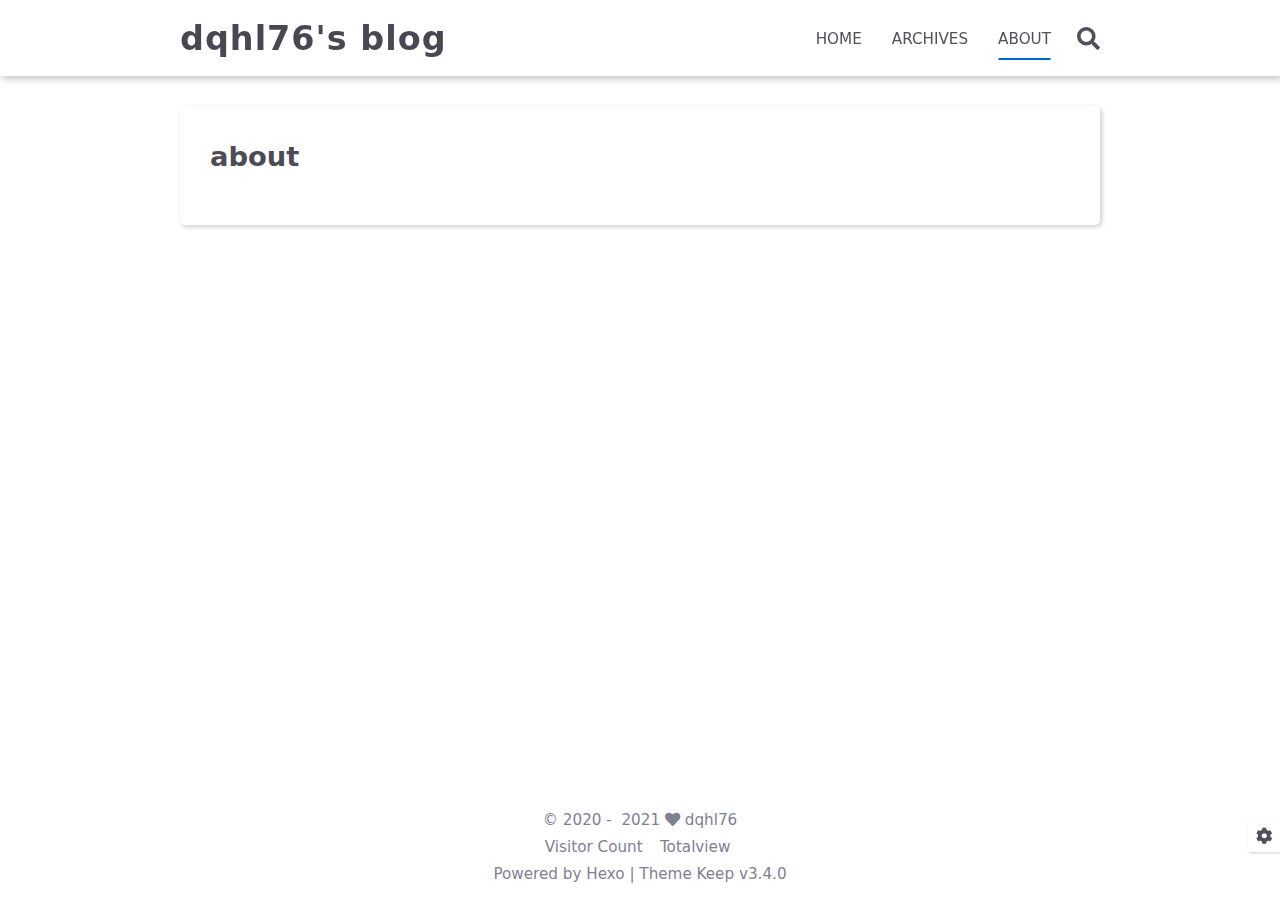
==== about/index.html @ 98b35f06 "Site updated: 2021-02-01 21:02:19" ====
<!DOCTYPE html>
<html lang="zh">
<head>
    <meta charset="utf-8">
    <meta name="viewport" content="width=device-width, initial-scale=1, maximum-scale=1">
    <meta name="keywords" content="Hexo Theme Keep">
    <meta name="description" content="Hexo Theme Keep">
    <meta name="author" content="dqhl76">
    
    <title>
        
            About |
        
        dqhl76&#39;s blog
    </title>
    <link rel="stylesheet" href="/css/style.css">
    <link rel="shortcut icon" href="/images/avatar.svg">
    <link rel="stylesheet" href="/css/font-awesome.min.css">
    <script id="hexo-configurations">
    let KEEP = window.KEEP || {};
    KEEP.hexo_config = {"hostname":"dqhl76.com","root":"/","language":"zh","path":"search.json"};
    KEEP.theme_config = {"toc":{"enable":true,"number":true,"expand_all":true,"init_open":true},"style":{"primary_color":"#0066CC","avatar":"/images/avatar.svg","favicon":"/images/avatar.svg","article_img_align":"left","left_side_width":"260px","content_max_width":"920px","hover":{"shadow":true,"scale":true},"first_screen":{"enable":true,"background_img":"/images/bg.svg","description":"似此星辰非昨夜 为谁风露立中宵"},"scroll":{"progress_bar":{"enable":true},"percent":{"enable":true}}},"local_search":{"enable":true,"trigger":"auto","unescape":false,"preload":true},"code_copy":{"enable":true,"style":"mac"},"pjax":{"enable":false},"lazyload":{"enable":false},"version":"3.4.0"};
    KEEP.language_ago = {"second":"%s seconds ago","minute":"%s minutes ago","hour":"%s hours ago","day":"%s days age","week":"%s weeks age","month":"%s months age","year":"%s years age"};
  </script>
<meta name="generator" content="Hexo 5.3.0"><link rel="alternate" href="/atom.xml" title="dqhl's blog" type="application/atom+xml">
</head>


<body>
<div class="progress-bar-container">
    
        <span class="scroll-progress-bar"></span>
    

    
</div>


<main class="page-container">

    

    <div class="page-main-content">

        <div class="page-main-content-top">
            <header class="header-wrapper">

    <div class="header-content">
        <div class="left">
            <a class="logo-title" href="/">
                dqhl76&#39;s blog
            </a>
        </div>

        <div class="right">
            <div class="pc">
                <ul class="menu-list">
                    
                        <li class="menu-item">
                            <a class=""
                               href="/"
                            >
                                HOME
                            </a>
                        </li>
                    
                        <li class="menu-item">
                            <a class=""
                               href="/archives"
                            >
                                ARCHIVES
                            </a>
                        </li>
                    
                        <li class="menu-item">
                            <a class="active"
                               href="/about"
                            >
                                ABOUT
                            </a>
                        </li>
                    
                    
                        <li class="menu-item search search-popup-trigger">
                            <i class="fas fa-search"></i>
                        </li>
                    
                </ul>
            </div>
            <div class="mobile">
                
                    <div class="icon-item search search-popup-trigger"><i class="fas fa-search"></i></div>
                
                <div class="icon-item menu-bar">
                    <div class="menu-bar-middle"></div>
                </div>
            </div>
        </div>
    </div>

    <div class="header-drawer">
        <ul class="drawer-menu-list">
            
                <li class="drawer-menu-item flex-center">
                    <a class=""
                       href="/">HOME</a>
                </li>
            
                <li class="drawer-menu-item flex-center">
                    <a class=""
                       href="/archives">ARCHIVES</a>
                </li>
            
                <li class="drawer-menu-item flex-center">
                    <a class="active"
                       href="/about">ABOUT</a>
                </li>
            
        </ul>
    </div>

    <div class="window-mask"></div>

</header>


        </div>

        <div class="page-main-content-middle">

            <div class="main-content">

                
                    <div class="fade-in-down-animation">
    <div class="empty-page-container">

        

        <div class="empty-page-content markdown-body">
            
                <h1>about</h1>
            
        </div>
        <div class="empty-page-comments">
            
        </div>
    </div>
</div>


                
            </div>

        </div>

        <div class="page-main-content-bottom">
            <footer class="footer">
    <div class="info-container">
        <div class="copyright-info info-item">
            &copy;
            
              <span>2020</span>&nbsp;-&nbsp;
            
            2021&nbsp;<i class="fas fa-heart icon-animate"></i>&nbsp;<a href="/">dqhl76</a>
        </div>
        
            <script async  src="//busuanzi.ibruce.info/busuanzi/2.3/busuanzi.pure.mini.js"></script>
            <div class="website-count info-item">
                
                    <span id="busuanzi_container_site_uv">
                        Visitor Count&nbsp;<span id="busuanzi_value_site_uv"></span>&ensp;
                    </span>
                
                
                    <span id="busuanzi_container_site_pv">
                        Totalview&nbsp;<span id="busuanzi_value_site_pv"></span>
                    </span>
                
            </div>
        
        <div class="theme-info info-item">
            Powered by <a target="_blank" href="https://hexo.io">Hexo</a>&nbsp;|&nbsp;Theme&nbsp;<a class="theme-version" target="_blank" href="https://github.com/XPoet/hexo-theme-keep">Keep v3.4.0</a>
        </div>
        

    </div>
</footer>

        </div>
    </div>

    

    <div class="right-bottom-side-tools">
        <div class="side-tools-container">
    <ul class="side-tools-list">
        <li class="tools-item tool-font-adjust-plus flex-center">
            <i class="fas fa-search-plus"></i>
        </li>

        <li class="tools-item tool-font-adjust-minus flex-center">
            <i class="fas fa-search-minus"></i>
        </li>

        <li class="tools-item tool-expand-width flex-center">
            <i class="fas fa-arrows-alt-h"></i>
        </li>

        <li class="tools-item tool-dark-light-toggle flex-center">
            <i class="fas fa-moon"></i>
        </li>

        <!-- rss -->
        
            <li class="tools-item rss flex-center">
                <a class="flex-center"
                   href="/atom.xml"
                   target="_blank"
                >
                    <i class="fas fa-rss"></i>
                </a>
            </li>
        

        

        <li class="tools-item tool-scroll-to-bottom flex-center">
            <i class="fas fa-arrow-down"></i>
        </li>
    </ul>

    <ul class="exposed-tools-list">
        <li class="tools-item tool-toggle-show flex-center">
            <i class="fas fa-cog fa-spin"></i>
        </li>
        
            <li class="tools-item tool-scroll-to-top flex-center">
                <i class="arrow-up fas fa-arrow-up"></i>
                <span class="percent"></span>
            </li>
        
    </ul>
</div>

    </div>

    

    <div class="image-viewer-container">
    <img src="">
</div>


    
        <div class="search-pop-overlay">
    <div class="popup search-popup">
        <div class="search-header">
          <span class="search-input-field-pre">
            <i class="fas fa-keyboard"></i>
          </span>
            <div class="search-input-container">
                <input autocomplete="off"
                       autocorrect="off"
                       autocapitalize="off"
                       placeholder="Search..."
                       spellcheck="false"
                       type="search"
                       class="search-input"
                >
            </div>
            <span class="popup-btn-close">
                <i class="fas fa-times"></i>
            </span>
        </div>
        <div id="search-result">
            <div id="no-result">
                <i class="fas fa-spinner fa-pulse fa-5x fa-fw"></i>
            </div>
        </div>
    </div>
</div>

    

</main>



<script src="/js/utils.js"></script><script src="/js/main.js"></script><script src="/js/header-shrink.js"></script><script src="/js/back2top.js"></script><script src="/js/dark-light-toggle.js"></script>


    <script src="/js/local-search.js"></script>



    <script src="/js/code-copy.js"></script>




<div class="post-scripts">
    
</div>



</body>
</html>
---- css/style.css ----
:root {
  --background-color: #fff;
  --second-background-color: #f7f7f7;
  --primary-color: #06c;
  --first-text-color: #484853;
  --second-text-color: #4c4c57;
  --third-text-color: #808091;
  --fourth-text-color: #ededef;
  --default-text-color: #50505c;
  --border-color: #b3b3b3;
  --selection-color: #0075eb;
  --shadow-color: rgba(0,0,0,0.2);
  --shadow-hover-color: rgba(0,0,0,0.28);
  --scrollbar-color: #505050;
  --scroll-bar-bg-color: #e6e6e6;
  --link-color: #484853;
  --copyright-info-color: #c03;
  --avatar-background-color: #06c;
  --pjax-progress-bar-color: linear-gradient(45deg, #f10006, #ef5b00, #e59c01, #19ca05, #00cab5, #0264c8, #c303c3);
}
@media (prefers-color-scheme: light) {
  :root {
    --background-color: #fff;
    --second-background-color: #f7f7f7;
    --primary-color: #06c;
    --first-text-color: #484853;
    --second-text-color: #4c4c57;
    --third-text-color: #808091;
    --fourth-text-color: #ededef;
    --default-text-color: #50505c;
    --border-color: #b3b3b3;
    --selection-color: #0075eb;
    --shadow-color: rgba(0,0,0,0.2);
    --shadow-hover-color: rgba(0,0,0,0.28);
    --scrollbar-color: #505050;
    --scroll-bar-bg-color: #e6e6e6;
    --link-color: #484853;
    --copyright-info-color: #c03;
    --avatar-background-color: #06c;
    --pjax-progress-bar-color: linear-gradient(45deg, #f10006, #ef5b00, #e59c01, #19ca05, #00cab5, #0264c8, #c303c3);
  }
}
@media (prefers-color-scheme: dark) {
  :root {
    --background-color: #383940;
    --second-background-color: #32333a;
    --primary-color: #06c;
    --first-text-color: #d2d2d7;
    --second-text-color: #cbcbd1;
    --third-text-color: #9595a2;
    --fourth-text-color: #242429;
    --default-text-color: #bebec6;
    --border-color: #5c5e6a;
    --selection-color: #0075eb;
    --shadow-color: rgba(128,128,128,0.2);
    --shadow-hover-color: rgba(128,128,128,0.28);
    --scrollbar-color: #303030;
    --scroll-bar-bg-color: #4a4c55;
    --link-color: #c5c5cc;
    --copyright-info-color: #a30029;
    --avatar-background-color: #005cb8;
    --pjax-progress-bar-color: linear-gradient(45deg, #ea404a, #ea722f, #e9a71f, #67e559, #18ecec, #1b85f1, #ee1dee);
  }
}
.light-mode {
  --background-color: #fff;
  --second-background-color: #f7f7f7;
  --primary-color: #06c;
  --first-text-color: #484853;
  --second-text-color: #4c4c57;
  --third-text-color: #808091;
  --fourth-text-color: #ededef;
  --default-text-color: #50505c;
  --border-color: #b3b3b3;
  --selection-color: #0075eb;
  --shadow-color: rgba(0,0,0,0.2);
  --shadow-hover-color: rgba(0,0,0,0.28);
  --scrollbar-color: #505050;
  --scroll-bar-bg-color: #e6e6e6;
  --link-color: #484853;
  --copyright-info-color: #c03;
  --avatar-background-color: #06c;
  --pjax-progress-bar-color: linear-gradient(45deg, #f10006, #ef5b00, #e59c01, #19ca05, #00cab5, #0264c8, #c303c3);
}
.dark-mode {
  --background-color: #383940;
  --second-background-color: #32333a;
  --primary-color: #06c;
  --first-text-color: #d2d2d7;
  --second-text-color: #cbcbd1;
  --third-text-color: #9595a2;
  --fourth-text-color: #242429;
  --default-text-color: #bebec6;
  --border-color: #5c5e6a;
  --selection-color: #0075eb;
  --shadow-color: rgba(128,128,128,0.2);
  --shadow-hover-color: rgba(128,128,128,0.28);
  --scrollbar-color: #303030;
  --scroll-bar-bg-color: #4a4c55;
  --link-color: #c5c5cc;
  --copyright-info-color: #a30029;
  --avatar-background-color: #005cb8;
  --pjax-progress-bar-color: linear-gradient(45deg, #ea404a, #ea722f, #e9a71f, #67e559, #18ecec, #1b85f1, #ee1dee);
}
.fade-in-down-animation {
  animation-fill-mode: both;
  animation-duration: 0.8s;
  animation-name: fade-in-down;
}
.title-hover-animation {
  display: inline-block;
  position: relative;
  border-bottom: none;
  line-height: 1.3;
  vertical-align: top;
  color: var(--second-text-color);
}
.title-hover-animation::before {
  content: "";
  position: absolute;
  width: 100%;
  height: 2px;
  bottom: -4px;
  left: 0;
  background-color: var(--second-text-color);
  visibility: hidden;
  transform: scaleX(0);
  transition-property: color, background, box-shadow, border-color, visibility, transform;
  transition-delay: 0s, 0s, 0s, 0s, 0s, 0s;
  transition-duration: 0.2s, 0.2s, 0.2s, 0.2s, 0.2s, 0.2s;
  transition-timing-function: ease, ease, ease, ease, ease-in-out, ease-in-out;
}
.title-hover-animation:hover::before {
  visibility: visible;
  transform: scaleX(1);
}
@-moz-keyframes fade-in-down {
  0% {
    opacity: 0;
    transform: translateY(-20px);
  }
  100% {
    opacity: 1;
    transform: translateY(0);
  }
}
@-webkit-keyframes fade-in-down {
  0% {
    opacity: 0;
    transform: translateY(-20px);
  }
  100% {
    opacity: 1;
    transform: translateY(0);
  }
}
@-o-keyframes fade-in-down {
  0% {
    opacity: 0;
    transform: translateY(-20px);
  }
  100% {
    opacity: 1;
    transform: translateY(0);
  }
}
@keyframes fade-in-down {
  0% {
    opacity: 0;
    transform: translateY(-20px);
  }
  100% {
    opacity: 1;
    transform: translateY(0);
  }
}
@-moz-keyframes icon-animate {
  0%, 100% {
    transform: scale(1);
  }
  10%, 30% {
    transform: scale(0.88);
  }
  20%, 40%, 60%, 80% {
    transform: scale(1.08);
  }
  50%, 70% {
    transform: scale(1.08);
  }
}
@-webkit-keyframes icon-animate {
  0%, 100% {
    transform: scale(1);
  }
  10%, 30% {
    transform: scale(0.88);
  }
  20%, 40%, 60%, 80% {
    transform: scale(1.08);
  }
  50%, 70% {
    transform: scale(1.08);
  }
}
@-o-keyframes icon-animate {
  0%, 100% {
    transform: scale(1);
  }
  10%, 30% {
    transform: scale(0.88);
  }
  20%, 40%, 60%, 80% {
    transform: scale(1.08);
  }
  50%, 70% {
    transform: scale(1.08);
  }
}
@keyframes icon-animate {
  0%, 100% {
    transform: scale(1);
  }
  10%, 30% {
    transform: scale(0.88);
  }
  20%, 40%, 60%, 80% {
    transform: scale(1.08);
  }
  50%, 70% {
    transform: scale(1.08);
  }
}
* {
  transition-property: color, background, box-shadow, border-color;
  transition-delay: 0s, 0s, 0s, 0s;
  transition-duration: 0.2s, 0.2s, 0.2s, 0.2s;
  transition-timing-function: ease, ease, ease, ease;
}
*::-webkit-scrollbar {
  width: 6px;
  height: 6px;
  transition: all 0.2s ease;
}
*::-webkit-scrollbar-thumb {
  background: var(--scrollbar-color);
}
*::-webkit-scrollbar-track {
  background: var(--scroll-bar-bg-color);
}
html,
body {
  margin: 0;
  padding: 0;
  color: var(--default-text-color);
  background: var(--background-color);
  font-family: Optima-Regular, Optima, -apple-system, system-ui, Segoe UI, Roboto, Ubuntu, Cantarell, Noto Sans, sans-serif, BlinkMacSystemFont, Helvetica Neue, PingFang SC, Hiragino Sans GB, Microsoft YaHei, Arial;
  font-weight: 400;
  font-size: 15.2px;
  line-height: 22px;
}
html::-webkit-scrollbar,
body::-webkit-scrollbar {
  width: 8px;
  height: 6px;
}
@media (max-width: 780px) {
  html,
  body {
    font-size: 14.591999999999999px;
    line-height: 21.119999999999997px;
  }
}
@media (max-width: 500px) {
  html,
  body {
    font-size: 13.68px;
    line-height: 19.8px;
  }
}
::selection {
  background: var(--selection-color);
  color: #fff;
}
ul,
ol,
li {
  padding: 0;
  margin: 0;
  list-style: none;
}
a {
  text-decoration: none;
  color: var(--default-text-color);
}
a i,
a span {
  color: var(--default-text-color);
}
a:hover,
a:active {
  text-decoration: none !important;
  color: var(--primary-color);
}
a:hover i,
a:active i,
a:hover span,
a:active span {
  color: var(--primary-color);
}
img[lazyload] {
  padding: 10px;
  margin: 20px auto !important;
  cursor: not-allowed;
  pointer-events: none;
}
button {
  padding: 0;
  margin: 0;
  border: 0;
  outline: none;
  cursor: pointer;
  background: transparent;
}
.btn {
  display: inline-block;
  position: relative;
  text-align: center;
  cursor: pointer;
  white-space: nowrap;
  border-radius: 5px;
  padding: 8px 16px;
  background: var(--background-color);
  box-shadow: 2px 2px 5px var(--shadow-color);
  transition-property: color, background, box-shadow, border-color, transform;
  transition-delay: 0s, 0s, 0s, 0s, 0s;
  transition-duration: 0.2s, 0.2s, 0.2s, 0.2s, 0.2s;
  transition-timing-function: ease, ease, ease, ease, linear;
}
.btn:hover {
  transform: scaleX(1.06) scaleY(1.06);
  box-shadow: 2px 2px 8px var(--shadow-hover-color);
}
.btn:hover {
  color: var(--background-color);
  background: var(--primary-color);
}
.flex-center {
  display: flex;
  justify-content: center;
  align-items: center;
}
.clear {
  clear: both;
}
.markdown-body {
  font-size: 1rem;
}
.markdown-body blockquote {
  box-sizing: border-box;
  border-left: 5px solid var(--default-text-color);
  margin: 20px 0;
  color: var(--default-text-color);
  background: var(--second-background-color);
}
.markdown-body blockquote p {
  padding: 5px 5px 5px 10px;
}
.markdown-body p {
  line-height: 2;
  color: var(--default-text-color);
}
.markdown-body a {
  position: relative;
  outline: 0;
  text-decoration: none;
  overflow-wrap: break-word;
  cursor: pointer;
  border-bottom: 1px solid var(--third-text-color);
  box-sizing: border-box;
  padding-bottom: 2px;
}
.markdown-body a .fas,
.markdown-body a .far,
.markdown-body a fab {
  margin-left: 6px;
  position: relative;
  color: var(--third-text-color);
}
.markdown-body a:hover {
  text-decoration: underline;
}
.markdown-body a:hover::after {
  background: var(--primary-color);
}
.markdown-body strong {
  color: var(--default-text-color);
}
.markdown-body em {
  color: var(--default-text-color);
}
.markdown-body ul > li,
.markdown-body ol > li {
  margin-left: 16px;
  line-height: 2rem;
}
.markdown-body ul li {
  list-style: disc;
}
.markdown-body ul li ul li {
  list-style: circle;
}
.markdown-body ul li ul li ul li {
  list-style: square;
}
.markdown-body ol li {
  list-style: decimal;
}
.markdown-body ol li ol li {
  list-style: upper-alpha;
}
.markdown-body ol li ol li ol li {
  list-style: upper-roman;
}
.markdown-body li {
  color: var(--default-text-color);
}
.markdown-body h1,
.markdown-body h2,
.markdown-body h3,
.markdown-body h4,
.markdown-body h5,
.markdown-body h6 {
  color: var(--second-text-color);
  line-height: 1.5;
}
@media (max-width: 780px) {
  .markdown-body h1,
  .markdown-body h2,
  .markdown-body h3,
  .markdown-body h4,
  .markdown-body h5,
  .markdown-body h6 {
    line-height: 1.25;
  }
}
.markdown-body h1 {
  font-size: 1.8rem;
  font-weight: 600;
}
@media (max-width: 780px) {
  .markdown-body h1 {
    font-size: 1.7rem;
  }
}
.markdown-body h2 {
  font-size: 1.7rem;
  font-weight: 600;
}
@media (max-width: 780px) {
  .markdown-body h2 {
    font-size: 1.6rem;
  }
}
.markdown-body h3 {
  font-size: 1.6rem;
  font-weight: 550;
}
@media (max-width: 780px) {
  .markdown-body h3 {
    font-size: 1.5rem;
  }
}
.markdown-body h4 {
  font-size: 1.5rem;
  font-weight: 550;
}
@media (max-width: 780px) {
  .markdown-body h4 {
    font-size: 1.4rem;
  }
}
.markdown-body h5 {
  font-size: 1.28rem;
  font-weight: 500;
}
@media (max-width: 780px) {
  .markdown-body h5 {
    font-size: 1.18rem;
  }
}
.markdown-body h6 {
  font-size: 1.2rem;
  font-weight: 500;
  line-height: 1.2;
}
@media (max-width: 780px) {
  .markdown-body h6 {
    font-size: 1.1rem;
    line-height: 1.1;
  }
}
.markdown-body img {
  box-sizing: border-box;
  max-width: 100%;
  cursor: zoom-in;
  display: block;
  box-shadow: 0 0 2px var(--shadow-color);
  transition-property: color, background, box-shadow, border-color, padding, margin;
  transition-delay: 0s, 0s, 0s, 0s, 0s, 0s;
  transition-duration: 0.2s, 0.2s, 0.2s, 0.2s, 0.2s, 0.2s;
  transition-timing-function: ease, ease, ease, ease, linear, linear;
  margin: 10px 0 2px;
}
.markdown-body > table {
  border-spacing: 0;
  border-collapse: collapse;
  width: 100%;
  overflow: auto;
}
.markdown-body > table td,
.markdown-body > table th {
  padding: 0;
}
.markdown-body > table th {
  font-weight: 600;
}
.markdown-body > table td,
.markdown-body > table th {
  padding: 6px 13px;
  border: 1px solid var(--border-color);
}
.markdown-body > table tr {
  background-color: var(--background-color);
  border: 1px solid var(--fourth-text-color);
}
.markdown-body > table tr:nth-child(2n) {
  background-color: var(--second-background-color);
}
:root {
  --background-color: #fff;
  --second-background-color: #f7f7f7;
  --primary-color: #06c;
  --first-text-color: #484853;
  --second-text-color: #4c4c57;
  --third-text-color: #808091;
  --fourth-text-color: #ededef;
  --default-text-color: #50505c;
  --border-color: #b3b3b3;
  --selection-color: #0075eb;
  --shadow-color: rgba(0,0,0,0.2);
  --shadow-hover-color: rgba(0,0,0,0.28);
  --scrollbar-color: #505050;
  --scroll-bar-bg-color: #e6e6e6;
  --link-color: #484853;
  --copyright-info-color: #c03;
  --avatar-background-color: #06c;
  --pjax-progress-bar-color: linear-gradient(45deg, #f10006, #ef5b00, #e59c01, #19ca05, #00cab5, #0264c8, #c303c3);
}
@media (prefers-color-scheme: light) {
  :root {
    --background-color: #fff;
    --second-background-color: #f7f7f7;
    --primary-color: #06c;
    --first-text-color: #484853;
    --second-text-color: #4c4c57;
    --third-text-color: #808091;
    --fourth-text-color: #ededef;
    --default-text-color: #50505c;
    --border-color: #b3b3b3;
    --selection-color: #0075eb;
    --shadow-color: rgba(0,0,0,0.2);
    --shadow-hover-color: rgba(0,0,0,0.28);
    --scrollbar-color: #505050;
    --scroll-bar-bg-color: #e6e6e6;
    --link-color: #484853;
    --copyright-info-color: #c03;
    --avatar-background-color: #06c;
    --pjax-progress-bar-color: linear-gradient(45deg, #f10006, #ef5b00, #e59c01, #19ca05, #00cab5, #0264c8, #c303c3);
  }
}
@media (prefers-color-scheme: dark) {
  :root {
    --background-color: #383940;
    --second-background-color: #32333a;
    --primary-color: #06c;
    --first-text-color: #d2d2d7;
    --second-text-color: #cbcbd1;
    --third-text-color: #9595a2;
    --fourth-text-color: #242429;
    --default-text-color: #bebec6;
    --border-color: #5c5e6a;
    --selection-color: #0075eb;
    --shadow-color: rgba(128,128,128,0.2);
    --shadow-hover-color: rgba(128,128,128,0.28);
    --scrollbar-color: #303030;
    --scroll-bar-bg-color: #4a4c55;
    --link-color: #c5c5cc;
    --copyright-info-color: #a30029;
    --avatar-background-color: #005cb8;
    --pjax-progress-bar-color: linear-gradient(45deg, #ea404a, #ea722f, #e9a71f, #67e559, #18ecec, #1b85f1, #ee1dee);
  }
}
.light-mode {
  --background-color: #fff;
  --second-background-color: #f7f7f7;
  --primary-color: #06c;
  --first-text-color: #484853;
  --second-text-color: #4c4c57;
  --third-text-color: #808091;
  --fourth-text-color: #ededef;
  --default-text-color: #50505c;
  --border-color: #b3b3b3;
  --selection-color: #0075eb;
  --shadow-color: rgba(0,0,0,0.2);
  --shadow-hover-color: rgba(0,0,0,0.28);
  --scrollbar-color: #505050;
  --scroll-bar-bg-color: #e6e6e6;
  --link-color: #484853;
  --copyright-info-color: #c03;
  --avatar-background-color: #06c;
  --pjax-progress-bar-color: linear-gradient(45deg, #f10006, #ef5b00, #e59c01, #19ca05, #00cab5, #0264c8, #c303c3);
}
.dark-mode {
  --background-color: #383940;
  --second-background-color: #32333a;
  --primary-color: #06c;
  --first-text-color: #d2d2d7;
  --second-text-color: #cbcbd1;
  --third-text-color: #9595a2;
  --fourth-text-color: #242429;
  --default-text-color: #bebec6;
  --border-color: #5c5e6a;
  --selection-color: #0075eb;
  --shadow-color: rgba(128,128,128,0.2);
  --shadow-hover-color: rgba(128,128,128,0.28);
  --scrollbar-color: #303030;
  --scroll-bar-bg-color: #4a4c55;
  --link-color: #c5c5cc;
  --copyright-info-color: #a30029;
  --avatar-background-color: #005cb8;
  --pjax-progress-bar-color: linear-gradient(45deg, #ea404a, #ea722f, #e9a71f, #67e559, #18ecec, #1b85f1, #ee1dee);
}
:root {
  --code-foreground: #535360;
  --code-background: #f2f2f2;
  --highlight-background: #fafafa;
  --highlight-foreground: #535360;
  --highlight-comment: #8e908c;
  --highlight-red: #c82829;
  --highlight-orange: #f5871f;
  --highlight-yellow: #eab700;
  --highlight-green: #718c00;
  --highlight-aqua: #3e999f;
  --highlight-blue: #4271ae;
  --highlight-purple: #8959a8;
  --highlight-gutter-color: #585865;
  --highlight-gutter-bg-color: #f2f2f2;
}
@media (prefers-color-scheme: light) {
  :root {
    --code-foreground: #535360;
    --code-background: #f2f2f2;
    --highlight-background: #fafafa;
    --highlight-foreground: #535360;
    --highlight-comment: #8e908c;
    --highlight-red: #c82829;
    --highlight-orange: #f5871f;
    --highlight-yellow: #eab700;
    --highlight-green: #718c00;
    --highlight-aqua: #3e999f;
    --highlight-blue: #4271ae;
    --highlight-purple: #8959a8;
    --highlight-gutter-color: #585865;
    --highlight-gutter-bg-color: #f2f2f2;
  }
}
@media (prefers-color-scheme: dark) {
  :root {
    --code-foreground: #bfbfc7;
    --code-background: #32333a;
    --highlight-background: #34343b;
    --highlight-foreground: #bfbfc7;
    --highlight-comment: #969896;
    --highlight-red: #c66;
    --highlight-orange: #de935f;
    --highlight-yellow: #f0c674;
    --highlight-green: #b5bd68;
    --highlight-aqua: #8abeb7;
    --highlight-blue: #81a2be;
    --highlight-purple: #b294bb;
    --highlight-gutter-color: #c1c1c9;
    --highlight-gutter-bg-color: #32333a;
  }
}
.light-mode {
  --code-foreground: #535360;
  --code-background: #f2f2f2;
  --highlight-background: #fafafa;
  --highlight-foreground: #535360;
  --highlight-comment: #8e908c;
  --highlight-red: #c82829;
  --highlight-orange: #f5871f;
  --highlight-yellow: #eab700;
  --highlight-green: #718c00;
  --highlight-aqua: #3e999f;
  --highlight-blue: #4271ae;
  --highlight-purple: #8959a8;
  --highlight-gutter-color: #585865;
  --highlight-gutter-bg-color: #f2f2f2;
}
.dark-mode {
  --code-foreground: #bfbfc7;
  --code-background: #32333a;
  --highlight-background: #34343b;
  --highlight-foreground: #bfbfc7;
  --highlight-comment: #969896;
  --highlight-red: #c66;
  --highlight-orange: #de935f;
  --highlight-yellow: #f0c674;
  --highlight-green: #b5bd68;
  --highlight-aqua: #8abeb7;
  --highlight-blue: #81a2be;
  --highlight-purple: #b294bb;
  --highlight-gutter-color: #c1c1c9;
  --highlight-gutter-bg-color: #32333a;
}
pre,
.highlight {
  overflow: auto;
  margin: 20px 0;
  padding: 0;
  font-size: 0.96rem;
  line-height: 1.5rem;
  color: var(--highlight-foreground);
  background: var(--highlight-background);
}
pre,
code {
  font-family: "Source Code Pro", consolas, Menlo;
}
code {
  padding: 5px;
  word-wrap: break-word;
  border-radius: 2px;
  font-size: 0.96rem;
  color: var(--code-foreground);
  background: var(--code-background);
}
pre {
  padding: 10px;
}
pre code {
  padding: 0;
  color: var(--highlight-foreground);
  background: none;
  text-shadow: none;
}
.highlight {
  border-radius: 1px;
}
.highlight pre {
  border: none;
  margin: 0;
  padding: 10px 0;
}
.highlight table {
  margin: 0;
  width: auto;
  border: none;
  border-spacing: unset;
}
.highlight td {
  border: none;
  padding: 0;
}
.highlight figcaption {
  font-size: 1rem;
  color: var(--highlight-foreground);
  line-height: 1rem;
  margin-bottom: 1rem;
}
.highlight figcaption a {
  float: right;
  color: var(--highlight-foreground);
}
.highlight figcaption a:hover {
  border-bottom-color: var(--highlight-foreground);
}
.highlight .gutter pre {
  padding-left: 10px;
  padding-right: 10px;
  color: var(--highlight-gutter-color);
  text-align: center;
  background-color: var(--highlight-gutter-bg-color);
}
.highlight .code pre {
  width: 100%;
  padding-left: 10px;
  padding-right: 10px;
  background-color: var(--highlight-background);
}
.highlight .line {
  height: 20px;
  color: var(--default-text-color);
}
.highlight .line .attr {
  color: var(--default-text-color);
}
.highlight .line .string {
  color: var(--default-text-color);
}
.gutter {
  -webkit-user-select: none;
  -moz-user-select: none;
  -ms-user-select: none;
  user-select: none;
}
.gist table {
  width: auto;
}
.gist table td {
  border: none;
}
pre .deletion {
  background: var(--highlight-deletion);
}
pre .addition {
  background: var(--highlight-addition);
}
pre .meta {
  color: var(--highlight-purple);
}
pre .comment {
  color: var(--highlight-comment);
}
pre .variable,
pre .attribute,
pre .tag,
pre .regexp,
pre .ruby .constant,
pre .xml .tag .title,
pre .xml .pi,
pre .xml .doctype,
pre .html .doctype,
pre .css .id,
pre .css .class,
pre .css .pseudo {
  color: var(--highlight-red);
}
pre .number,
pre .preprocessor,
pre .built_in,
pre .literal,
pre .params,
pre .constant,
pre .command {
  color: var(--highlight-orange);
}
pre .ruby .class .title,
pre .css .rules .attribute,
pre .string,
pre .value,
pre .inheritance,
pre .header,
pre .ruby .symbol,
pre .xml .cdata,
pre .special,
pre .number,
pre .formula {
  color: var(--highlight-green);
}
pre .title,
pre .css .hexcolor {
  color: var(--highlight-aqua);
}
pre .function,
pre .python .decorator,
pre .python .title,
pre .ruby .function .title,
pre .ruby .title .keyword,
pre .perl .sub,
pre .javascript .title,
pre .coffeescript .title {
  color: var(--highlight-blue);
}
pre .keyword,
pre .javascript .function {
  color: var(--highlight-purple);
}
.highlight-container {
  position: relative;
}
.highlight-container:hover .copy-btn,
.highlight-container .copy-btn:focus {
  opacity: 1;
}
.copy-btn {
  cursor: pointer;
  display: inline-block;
  font-weight: bold;
  line-height: 1.8;
  opacity: 0;
  outline: 0;
  padding: 2px 6px;
  position: absolute;
  vertical-align: middle;
  white-space: nowrap;
  font-size: 1rem;
  color: var(--default-text-color);
  -moz-user-select: none;
  -ms-user-select: none;
  -webkit-user-select: none;
  user-select: none;
  transition-property: color, background, box-shadow, border-color, opacity;
  transition-delay: 0s, 0s, 0s, 0s, 0s;
  transition-duration: 0.2s, 0.2s, 0.2s, 0.2s, 0.2s;
  transition-timing-function: ease, ease, ease, ease, ease-in-out;
  color: #fff;
  right: 2px;
  top: 2px;
}
.highlight-container {
  background: #21252b;
  border-radius: 5px;
  box-shadow: 0 10px 30px 0 rgba(0,0,0,0.4);
  padding-top: 20px;
  margin-top: 10px;
}
.highlight-container::before {
  background: #fc625d;
  border-radius: 50%;
  box-shadow: 20px 0 #fdbc40, 40px 0 #35cd4b;
  content: ' ';
  height: 12px;
  left: 12px;
  margin-top: -10px;
  position: absolute;
  width: 12px;
}
.page-container {
  position: relative;
  transition-property: color, background, box-shadow, border-color, padding-left;
  transition-delay: 0s, 0s, 0s, 0s, 0s;
  transition-duration: 0.2s, 0.2s, 0.2s, 0.2s, 0.3s;
  transition-timing-function: ease, ease, ease, ease, ease-out;
}
@media (max-width: 780px) {
  .page-container {
    padding-left: 0 !important;
  }
}
.page-container .page-main-content {
  padding-top: 76px;
  position: relative;
}
.header-shrink .page-container .page-main-content {
  padding-top: 54.72px;
}
@media (max-width: 780px) {
  .header-shrink .page-container .page-main-content {
    padding-top: 49.248px;
  }
}
@media (max-width: 500px) {
  .header-shrink .page-container .page-main-content {
    padding-top: 43.776px;
  }
}
@media (max-width: 780px) {
  .page-container .page-main-content {
    padding-top: 68.4px;
  }
}
@media (max-width: 500px) {
  .page-container .page-main-content {
    padding-top: 60.800000000000004px;
  }
}
.page-container .page-main-content .page-main-content-top {
  position: fixed;
  top: 0;
  right: 0;
  width: 100%;
  height: 76px;
  z-index: 1005;
  box-sizing: border-box;
  transition-property: color, background, box-shadow, border-color, transform, padding-left, height;
  transition-delay: 0s, 0s, 0s, 0s, 0s, 0s, 0s;
  transition-duration: 0.2s, 0.2s, 0.2s, 0.2s, 0.3s, 0.2s, 0.2s;
  transition-timing-function: ease, ease, ease, ease, ease-out, linear, ease;
}
.page-container .page-main-content .page-main-content-top.hide {
  transform: translateY(-105%);
}
.header-shrink .page-container .page-main-content .page-main-content-top {
  height: 54.72px;
}
@media (max-width: 780px) {
  .header-shrink .page-container .page-main-content .page-main-content-top {
    height: 49.248px;
  }
}
@media (max-width: 500px) {
  .header-shrink .page-container .page-main-content .page-main-content-top {
    height: 43.776px;
  }
}
@media (max-width: 780px) {
  .page-container .page-main-content .page-main-content-top {
    height: 68.4px;
    padding-left: 0 !important;
  }
}
@media (max-width: 500px) {
  .page-container .page-main-content .page-main-content-top {
    height: 60.800000000000004px;
  }
}
.page-container .page-main-content .page-main-content-middle {
  box-sizing: border-box;
  width: 100%;
  display: flex;
  justify-content: center;
  padding: 30px 0;
  background: var(--background-color);
}
@media (max-width: 780px) {
  .page-container .page-main-content .page-main-content-middle {
    padding: 24px 0;
  }
}
@media (max-width: 500px) {
  .page-container .page-main-content .page-main-content-middle {
    padding: 18px 0;
  }
}
.page-container .page-main-content .page-main-content-middle .main-content {
  position: relative;
  box-sizing: border-box;
  width: 80%;
  max-width: 920px;
  height: 100%;
}
@media (max-width: 780px) {
  .page-container .page-main-content .page-main-content-middle .main-content {
    width: 86%;
  }
}
@media (max-width: 500px) {
  .page-container .page-main-content .page-main-content-middle .main-content {
    width: 90%;
  }
}
.page-container .page-main-content .page-main-content-bottom {
  width: 100%;
}
.page-container .page-aside {
  position: fixed;
  top: 0;
  bottom: 0;
  left: -260px;
  width: 260px;
  height: 100%;
  z-index: 1006;
  overflow-y: auto;
  padding: 20px;
  box-sizing: border-box;
  background: var(--background-color);
  box-shadow: 2px 2px 5px var(--shadow-color);
  transition-property: color, background, box-shadow, border-color, left, transform;
  transition-delay: 0s, 0s, 0s, 0s, 0s, 0s;
  transition-duration: 0.2s, 0.2s, 0.2s, 0.2s, 0.3s, 0.2s;
  transition-timing-function: ease, ease, ease, ease, ease-out, linear;
}
.page-container .page-aside:hover {
  box-shadow: 2px 2px 8px var(--shadow-hover-color);
}
@media (max-width: 780px) {
  .page-container .page-aside {
    left: 0 !important;
    display: none !important;
  }
}
.page-container .post-tools {
  position: fixed;
  top: 106px;
  right: 30px;
  transition-property: color, background, box-shadow, border-color, top;
  transition-delay: 0s, 0s, 0s, 0s, 0s;
  transition-duration: 0.2s, 0.2s, 0.2s, 0.2s, 0.2s;
  transition-timing-function: ease, ease, ease, ease, ease;
}
.header-shrink .page-container .post-tools {
  top: 84.72px;
}
@media (max-width: 780px) {
  .header-shrink .page-container .post-tools {
    top: 79.24799999999999px;
  }
}
@media (max-width: 500px) {
  .header-shrink .page-container .post-tools {
    top: 73.77600000000001px;
  }
}
@media (max-width: 780px) {
  .page-container .post-tools {
    top: 98.4px;
    right: 10px;
    transform: scale(0.82);
    transform-origin: right top;
  }
}
@media (max-width: 500px) {
  .page-container .post-tools {
    top: 90.80000000000001px;
    right: 5px;
    transform: scale(0.72);
  }
}
.page-container .right-bottom-side-tools {
  position: fixed;
  bottom: 5%;
  right: 0;
}
.search-pop-overlay {
  position: fixed;
  display: flex;
  height: 100%;
  width: 100%;
  left: 0;
  top: 0;
  background: rgba(0,0,0,0);
  visibility: hidden;
  z-index: 1008;
  transition-property: color, background, box-shadow, border-color, visibility, background;
  transition-delay: 0s, 0s, 0s, 0s, 0s, 0s;
  transition-duration: 0.2s, 0.2s, 0.2s, 0.2s, 0.3s, 0.3s;
  transition-timing-function: ease, ease, ease, ease, ease, ease;
}
.search-pop-overlay.active {
  visibility: visible;
  background: rgba(0,0,0,0.35);
}
.search-pop-overlay.active .search-popup {
  transform: scale(1);
}
.search-pop-overlay .search-popup {
  background: var(--background-color);
  border-radius: 5px;
  height: 80%;
  width: 70%;
  margin: auto;
  transform: scale(0);
  z-index: 1006;
  transition-property: color, background, box-shadow, border-color, transform;
  transition-delay: 0s, 0s, 0s, 0s, 0s;
  transition-duration: 0.2s, 0.2s, 0.2s, 0.2s, 0.3s;
  transition-timing-function: ease, ease, ease, ease, ease;
}
@media (max-width: 780px) {
  .search-pop-overlay .search-popup {
    width: 80%;
  }
}
@media (max-width: 500px) {
  .search-pop-overlay .search-popup {
    width: 90%;
  }
}
.search-pop-overlay .search-popup .search-header {
  background: var(--fourth-text-color);
  border-top-left-radius: 2px;
  border-top-right-radius: 2px;
  display: flex;
  padding: 10px;
}
.search-pop-overlay .search-popup .search-header .search-input-field-pre,
.search-pop-overlay .search-popup .search-header .popup-btn-close {
  font-size: 1.2rem;
  padding: 0 10px;
  display: flex;
  align-items: center;
}
.search-pop-overlay .search-popup .search-header .search-input-field-pre {
  cursor: pointer;
  color: var(--third-text-color);
}
.search-pop-overlay .search-popup .search-header .popup-btn-close {
  color: var(--default-text-color);
}
.search-pop-overlay .search-popup .search-header .search-input-container {
  flex-grow: 1;
  padding: 2px;
}
.search-pop-overlay .search-popup .search-header .search-input-container .search-input {
  background: transparent;
  border: 0;
  outline: 0;
  width: 100%;
  font-size: 1.2rem;
  color: var(--default-text-color);
}
.search-pop-overlay .search-popup .search-header .search-input-container .search-input::-webkit-search-cancel-button {
  display: none;
}
.search-pop-overlay .search-popup .search-header .popup-btn-close {
  cursor: pointer;
}
.search-pop-overlay .search-popup .search-header .popup-btn-close:hover .fas,
.search-pop-overlay .search-popup .search-header .popup-btn-close far,
.search-pop-overlay .search-popup .search-header .popup-btn-close fab {
  color: var(--first-text-color);
}
.search-pop-overlay .search-popup #search-result {
  display: flex;
  height: calc(100% - 55px);
  overflow: auto;
  padding: 5px 25px;
}
.search-pop-overlay .search-popup #search-result .search-result-list {
  width: 100%;
  height: 100%;
  font-size: 1rem;
}
.search-pop-overlay .search-popup #search-result .search-result-list li {
  border-bottom: 1px dashed var(--border-color);
  padding: 10px 0;
  margin: 10px 0;
  box-sizing: border-box;
}
.search-pop-overlay .search-popup #search-result .search-result-list li:last-child {
  border-bottom: none;
}
.search-pop-overlay .search-popup #search-result .search-result-list li .search-result-title {
  position: relative;
  font-weight: bold;
  margin-bottom: 10px;
  padding-left: 16px;
  display: flex;
  align-items: center;
}
.search-pop-overlay .search-popup #search-result .search-result-list li .search-result-title::after {
  content: '';
  position: absolute;
  width: 5px;
  height: 5px;
  border-radius: 50%;
  top: 50%;
  transform: translateY(-50%);
  left: 0;
  background: var(--default-text-color);
}
.search-pop-overlay .search-popup #search-result .search-result-list li .search-result {
  line-height: 2rem;
  margin: 0;
  padding-left: 16px;
  word-wrap: break-word;
}
.search-pop-overlay .search-popup #search-result .search-result-list li a:hover {
  color: var(--default-text-color);
}
.search-pop-overlay .search-popup #search-result .search-result-list li .search-keyword {
  border-bottom: 1px dashed var(--primary-color);
  color: var(--primary-color);
  font-weight: bold;
}
.search-pop-overlay .search-popup #search-result #no-result {
  color: var(--third-text-color);
  margin: auto;
}
.post-toc-wrap {
  width: 100%;
  font-size: 0.92rem;
  box-sizing: border-box;
}
.post-toc-wrap .post-toc ol {
  list-style: none;
  margin: 0;
  padding: 0 2px 12px 10px;
  text-align: left;
}
.post-toc-wrap .post-toc ol:last-child {
  padding-bottom: 0;
}
.post-toc-wrap .post-toc ol > ol {
  padding-left: 0;
}
.post-toc-wrap .post-toc ol a {
  transition-property: all;
}
.post-toc-wrap .post-toc .nav-item {
  line-height: 1.8;
  overflow: hidden;
  text-overflow: ellipsis;
  white-space: nowrap;
}
.post-toc-wrap .post-toc .nav .nav-child {
  display: none;
}
.post-toc-wrap .post-toc .nav .active > .nav-child {
  display: block;
}
.post-toc-wrap .post-toc .nav .active-current > .nav-child {
  display: block;
}
.post-toc-wrap .post-toc .nav .active-current > .nav-child > .nav-item {
  display: block;
}
.post-toc-wrap .post-toc .nav .nav-number,
.post-toc-wrap .post-toc .nav .nav-text {
  color: var(--default-text-color);
}
.post-toc-wrap .post-toc .nav .active > a .nav-number,
.post-toc-wrap .post-toc .nav .active > a .nav-text {
  color: var(--primary-color);
}
.post-toc-wrap .post-toc .nav .active-current > a .nav-number,
.post-toc-wrap .post-toc .nav .active-current > a .nav-text {
  color: var(--primary-color);
}
.comments-container {
  display: inline-block;
  margin-top: 30px;
  width: 100%;
}
.comments-container #comment-anchor {
  width: 100%;
  height: 10px;
}
.comments-container .comment-area-title {
  width: 100%;
  margin: 10px 0;
  font-size: 1.38rem;
  color: var(--default-text-color);
}
.comments-container .comment-area-title i {
  color: var(--default-text-color);
}
@media (max-width: 780px) {
  .comments-container .comment-area-title {
    margin: 5px 0;
    font-size: 1.2rem;
  }
}
.progress-bar-container {
  position: fixed;
  top: 0;
  left: 0;
  width: 100%;
  z-index: 1009;
}
.progress-bar-container .scroll-progress-bar {
  position: absolute;
  top: 0;
  left: 0;
  width: 0;
  height: 2px;
  visibility: hidden;
  z-index: 1007;
  background: var(--primary-color);
  transition-property: color, background, box-shadow, border-color, width;
  transition-delay: 0s, 0s, 0s, 0s, 0s;
  transition-duration: 0.2s, 0.2s, 0.2s, 0.2s, 0.1s;
  transition-timing-function: ease, ease, ease, ease, linear;
}
.progress-bar-container .scroll-progress-bar.hide {
  display: none !important;
}
.header-wrapper {
  width: 100%;
  height: 100%;
  box-sizing: border-box;
  display: flex;
  align-items: center;
  justify-content: center;
  background: var(--background-color);
  padding-top: 2px;
  box-shadow: 2px 2px 5px var(--shadow-color);
}
.header-wrapper:hover {
  box-shadow: 2px 2px 8px var(--shadow-hover-color);
}
.header-wrapper .header-content {
  position: relative;
  height: 100%;
  width: 80%;
  max-width: 920px;
  display: flex;
  flex-direction: row;
  justify-content: space-between;
  align-items: center;
  z-index: 1005;
}
.header-wrapper .header-content.has-first-screen {
  max-width: 1104px;
}
@media (max-width: 780px) {
  .header-wrapper .header-content {
    width: 86%;
  }
}
@media (max-width: 500px) {
  .header-wrapper .header-content {
    width: 90%;
  }
}
.header-wrapper .header-content .left {
  display: flex;
  align-items: center;
  transition-property: color, background, box-shadow, border-color, transform;
  transition-delay: 0s, 0s, 0s, 0s, 0s;
  transition-duration: 0.2s, 0.2s, 0.2s, 0.2s, 0.2s;
  transition-timing-function: ease, ease, ease, ease, linear;
}
.header-shrink .header-wrapper .header-content .left {
  transform: scale(0.85);
  transform-origin: left;
}
.header-wrapper .header-content .left .logo-title {
  font-size: 2.2rem;
  font-weight: bold;
  letter-spacing: 1px;
  line-height: 1;
  color: var(--first-text-color);
}
@media (max-width: 780px) {
  .header-wrapper .header-content .left .logo-title {
    font-size: 1.98rem;
  }
}
@media (max-width: 500px) {
  .header-wrapper .header-content .left .logo-title {
    font-size: 1.76rem;
  }
}
.header-wrapper .header-content .right .pc .menu-list {
  display: flex;
  align-items: center;
}
@media (max-width: 780px) {
  .header-wrapper .header-content .right .pc .menu-list {
    display: none;
  }
}
.header-wrapper .header-content .right .pc .menu-list .menu-item {
  float: left;
  position: relative;
  margin-left: 30px;
  font-size: 1rem;
  cursor: pointer;
  color: var(--default-text-color);
}
.header-wrapper .header-content .right .pc .menu-list .menu-item:first-child {
  margin-left: 0;
}
.header-wrapper .header-content .right .pc .menu-list .menu-item a:hover::after,
.header-wrapper .header-content .right .pc .menu-list .menu-item .active::after {
  content: '';
  position: absolute;
  bottom: -10px;
  left: 50%;
  width: 100%;
  height: 2px;
  transform: translateX(-50%);
  background: var(--primary-color);
  transition-property: color, background, box-shadow, border-color, transform, bottom;
  transition-delay: 0s, 0s, 0s, 0s, 0s, 0s;
  transition-duration: 0.2s, 0.2s, 0.2s, 0.2s, 0.2s, 0.2s;
  transition-timing-function: ease, ease, ease, ease, linear, linear;
}
.header-shrink .header-wrapper .header-content .right .pc .menu-list .menu-item a:hover::after,
.header-shrink .header-wrapper .header-content .right .pc .menu-list .menu-item .active::after {
  bottom: -15.36px;
}
.header-wrapper .header-content .right .pc .menu-list .menu-item.search {
  font-size: 1.5rem;
  margin-left: 26px;
}
.header-wrapper .header-content .right .pc .menu-list .menu-item.search i {
  color: var(--default-text-color);
}
.header-wrapper .header-content .right .mobile {
  display: flex;
  justify-content: space-between;
  align-items: center;
}
.header-wrapper .header-content .right .mobile .icon-item {
  display: none;
  position: relative;
  cursor: pointer;
  font-size: 18px;
  margin-left: 12px;
  width: 20px;
  height: 20px;
  color: var(--default-text-color);
}
.header-wrapper .header-content .right .mobile .icon-item i {
  color: var(--default-text-color);
}
.header-wrapper .header-content .right .mobile .icon-item:first-child {
  margin-left: 0;
}
@media (max-width: 780px) {
  .header-wrapper .header-content .right .mobile .icon-item {
    display: flex;
    justify-content: center;
    align-items: center;
  }
}
.header-wrapper .header-content .right .mobile .menu-bar .menu-bar-middle {
  width: 18px;
  height: 2.5px;
  position: relative;
  background: var(--default-text-color);
}
.header-drawer-show .header-wrapper .header-content .right .mobile .menu-bar .menu-bar-middle {
  background: transparent;
}
.header-wrapper .header-content .right .mobile .menu-bar .menu-bar-middle::before,
.header-wrapper .header-content .right .mobile .menu-bar .menu-bar-middle::after {
  content: '';
  position: absolute;
  left: 0;
  width: 100%;
  height: 2.5px;
  background: var(--default-text-color);
  transition-property: color, background, box-shadow, border-color, transform;
  transition-delay: 0s, 0s, 0s, 0s, 0s;
  transition-duration: 0.2s, 0.2s, 0.2s, 0.2s, 0.38s;
  transition-timing-function: ease, ease, ease, ease, ease;
}
.header-wrapper .header-content .right .mobile .menu-bar .menu-bar-middle::before {
  top: -6px;
}
.header-drawer-show .header-wrapper .header-content .right .mobile .menu-bar .menu-bar-middle::before {
  transform: translateY(6px) rotate(45deg);
}
.header-wrapper .header-content .right .mobile .menu-bar .menu-bar-middle::after {
  bottom: -6px;
}
.header-drawer-show .header-wrapper .header-content .right .mobile .menu-bar .menu-bar-middle::after {
  transform: translateY(-6px) rotate(-45deg);
}
.header-wrapper .header-drawer {
  width: 100%;
  padding: 76px 0 20px 0;
  position: absolute;
  top: 0;
  left: 0;
  transform: scaleY(0);
  transform-origin: top;
  z-index: 1002;
  background: var(--background-color);
  transition-property: color, background, box-shadow, border-color, transform;
  transition-delay: 0s, 0s, 0s, 0s, 0s;
  transition-duration: 0.2s, 0.2s, 0.2s, 0.2s, 0.38s;
  transition-timing-function: ease, ease, ease, ease, ease;
}
.header-drawer-show .header-wrapper .header-drawer {
  transform: scaleY(1);
}
.header-wrapper .header-drawer .drawer-menu-list {
  display: flex;
  flex-direction: column;
  justify-content: flex-start;
  align-items: center;
}
.header-wrapper .header-drawer .drawer-menu-list .drawer-menu-item {
  font-size: 1rem;
  margin: 6px 0;
  height: 38px;
}
.header-wrapper .header-drawer .drawer-menu-list .drawer-menu-item a {
  padding: 6px 20px;
  border-radius: 20px;
  color: var(--default-text-color);
}
.header-wrapper .header-drawer .drawer-menu-list .drawer-menu-item a:hover {
  color: var(--second-text-color);
  border: 1px solid var(--default-text-color);
}
.header-wrapper .header-drawer .drawer-menu-list .drawer-menu-item a.active {
  border: 1px solid var(--default-text-color);
  color: var(--second-text-color);
}
.header-wrapper .window-mask {
  position: absolute;
  top: 0;
  width: 100%;
  height: 100vh;
  background: rgba(0,0,0,0.4);
  z-index: 1001;
  visibility: hidden;
  opacity: 0;
  transition-property: color, background, box-shadow, border-color, transform, opacity;
  transition-delay: 0s, 0s, 0s, 0s, 0s, 0s;
  transition-duration: 0.2s, 0.2s, 0.2s, 0.2s, 0.38s, 0.38s;
  transition-timing-function: ease, ease, ease, ease, ease, ease;
}
.header-drawer-show .header-wrapper .window-mask {
  visibility: visible;
  opacity: 1;
}
.header-drawer-show {
  overflow: hidden;
}
.post-tools-container .tools-list li {
  cursor: pointer;
  width: 38px;
  height: 38px;
  border-radius: 50%;
  font-size: 1.2rem;
  display: flex;
  align-items: center;
  justify-content: center;
  margin-bottom: 12px;
  background: var(--background-color);
  color: var(--default-text-color);
  box-shadow: 2px 2px 5px var(--shadow-color);
  transition-property: color, background, box-shadow, border-color, transform;
  transition-delay: 0s, 0s, 0s, 0s, 0s;
  transition-duration: 0.2s, 0.2s, 0.2s, 0.2s, 0.2s;
  transition-timing-function: ease, ease, ease, ease, linear;
}
.post-tools-container .tools-list li i {
  color: var(--default-text-color);
}
.post-tools-container .tools-list li:hover {
  background: var(--primary-color);
  color: var(--background-color);
}
.post-tools-container .tools-list li:hover i {
  color: var(--background-color);
}
.post-tools-container .tools-list li:last-child {
  margin-bottom: 0;
}
.post-tools-container .tools-list li:hover {
  transform: scaleX(1.06) scaleY(1.06);
  box-shadow: 2px 2px 8px var(--shadow-hover-color);
}
.post-tools-container .tools-list li.page-aside-toggle {
  display: none;
}
@media (max-width: 780px) {
  .post-tools-container .tools-list li.page-aside-toggle {
    display: none !important;
  }
}
.side-tools-container {
  position: relative;
}
.side-tools-container .tools-item {
  width: 32px;
  height: 32px;
  font-size: 1.1rem;
  margin-bottom: 3px;
  cursor: pointer;
  border-right: none;
  border-radius: 1px;
  box-shadow: 1px 1px 3px var(--shadow-color);
  color: var(--default-text-color);
  background: var(--background-color);
}
.side-tools-container .tools-item i {
  color: var(--default-text-color);
}
.side-tools-container .tools-item:hover {
  color: var(--background-color);
  background: var(--primary-color);
  box-shadow: 2px 2px 6px var(--shadow-color);
}
.side-tools-container .tools-item:hover i {
  color: var(--background-color);
}
@media (max-width: 780px) {
  .side-tools-container .tools-item {
    width: 28.8px;
    height: 28.8px;
    font-size: 0.99rem;
    margin-bottom: 2px;
  }
}
.side-tools-container .tools-item.rss a {
  border-radius: 1px;
  width: 100%;
  height: 100%;
}
.side-tools-container .tools-item.rss a:hover {
  color: var(--background-color);
  background: var(--primary-color);
  box-shadow: 2px 2px 6px var(--shadow-color);
}
.side-tools-container .side-tools-list {
  opacity: 0;
  transform: translateX(100%);
  transition-property: color, background, box-shadow, border-color, transform, opacity;
  transition-delay: 0s, 0s, 0s, 0s, 0s, 0s;
  transition-duration: 0.2s, 0.2s, 0.2s, 0.2s, 0.2s, 0.2s;
  transition-timing-function: ease, ease, ease, ease, linear, linear;
}
@media (max-width: 780px) {
  .side-tools-container .side-tools-list .tool-expand-width {
    display: none;
  }
}
.side-tools-container .side-tools-list.show {
  opacity: 1;
  transform: translateX(0);
}
.side-tools-container .exposed-tools-list .tool-scroll-to-top {
  display: none;
}
.side-tools-container .exposed-tools-list .tool-scroll-to-top.show {
  display: flex;
}
.side-tools-container .exposed-tools-list .tool-scroll-to-top:hover .percent {
  display: none;
}
.side-tools-container .exposed-tools-list .tool-scroll-to-top:hover .arrow-up {
  display: flex;
}
.side-tools-container .exposed-tools-list .tool-scroll-to-top .arrow-up {
  display: none;
}
.side-tools-container .exposed-tools-list .tool-scroll-to-top .percent {
  display: flex;
  font-size: 1rem;
}
.archive-list-container .archive-item {
  margin-bottom: 30px;
}
.archive-list-container .archive-item:last-child {
  margin-bottom: 0;
}
.archive-list-container .archive-item .archive-item-header {
  margin-bottom: 10px;
}
.archive-list-container .archive-item .archive-item-header .archive-year {
  font-size: 1.8rem;
  color: var(--second-text-color);
  font-weight: 600;
  margin-right: 6px;
}
@media (max-width: 780px) {
  .archive-list-container .archive-item .archive-item-header .archive-year {
    font-size: 1.6rem;
  }
}
.archive-list-container .archive-item .archive-item-header .archive-year-post-count {
  font-size: 1.2rem;
  font-weight: 500;
  color: var(--second-text-color);
}
@media (max-width: 780px) {
  .archive-list-container .archive-item .archive-item-header .archive-year-post-count {
    font-size: 1.08rem;
  }
}
.archive-list-container .archive-item .article-list {
  padding-left: 10px;
}
@media (max-width: 780px) {
  .archive-list-container .archive-item .article-list {
    padding-left: 0;
  }
}
.archive-list-container .archive-item .article-list .article-item {
  font-size: 1rem;
  margin-top: 18px;
}
@media (max-width: 780px) {
  .archive-list-container .archive-item .article-list .article-item {
    margin-top: 16px;
  }
}
@media (max-width: 500px) {
  .archive-list-container .archive-item .article-list .article-item {
    margin-top: 14px;
  }
}
.archive-list-container .archive-item .article-list .article-item:hover a.article-title,
.archive-list-container .archive-item .article-list .article-item:hover .article-date {
  color: var(--primary-color);
}
.archive-list-container .archive-item .article-list .article-item a.article-title {
  color: var(--default-text-color);
}
.archive-list-container .archive-item .article-list .article-item .article-date {
  font-size: 1rem;
  float: right;
}
.footer {
  font-size: 1rem;
  color: var(--third-text-color);
}
.footer a {
  color: var(--third-text-color);
}
.footer a:hover {
  color: var(--primary-color);
}
.footer .info-container {
  padding-bottom: 10px;
  text-align: center;
}
.footer .info-item {
  margin: 5px 0;
}
.footer .icon-animate {
  animation: icon-animate 1.2s ease-in-out infinite;
}
.paginator {
  font-size: 1rem;
  margin-top: 30px;
}
.paginator a.prev {
  float: left;
}
.paginator a.next {
  float: right;
}
.empty-page-container {
  padding: 30px;
  border-radius: 5px;
  box-sizing: border-box;
  background: var(--background-color);
  margin-bottom: 30px;
  box-shadow: 2px 2px 5px var(--shadow-color);
}
@media (max-width: 780px) {
  .empty-page-container {
    margin-bottom: 24px;
  }
}
@media (max-width: 500px) {
  .empty-page-container {
    margin-bottom: 18px;
  }
}
.empty-page-container:hover {
  box-shadow: 2px 2px 8px var(--shadow-hover-color);
}
@media (max-width: 780px) {
  .empty-page-container {
    padding: 24px;
    border-radius: 4px;
  }
}
@media (max-width: 500px) {
  .empty-page-container {
    padding: 18px;
    border-radius: 3px;
  }
}
.empty-page-container .empty-page-content {
  color: var(--default-text-color);
}
.empty-page-container .empty-page-content h1:first-child,
.empty-page-container .empty-page-content h2:first-child,
.empty-page-container .empty-page-content h3:first-child,
.empty-page-container .empty-page-content h4:first-child,
.empty-page-container .empty-page-content h5:first-child,
.empty-page-container .empty-page-content h6:first-child {
  margin-top: 0;
}
.first-screen-container {
  position: relative;
  box-sizing: border-box;
  width: 100%;
  overflow: hidden;
  background: url("/images/bg.svg") center center/cover no-repeat;
  background-position-y: 76px;
}
@media (max-width: 780px) {
  .first-screen-container {
    background-position-y: 68.4px;
  }
}
@media (max-width: 500px) {
  .first-screen-container {
    background-position-y: 60.800000000000004px;
  }
}
.first-screen-container .content {
  position: relative;
  box-sizing: border-box;
  width: 80%;
  height: 90%;
}
.first-screen-container .content .description {
  font-weight: bold;
  font-size: 2rem;
  line-height: 1.8;
  text-align: center;
  color: var(--default-text-color);
}
@media (max-width: 780px) {
  .first-screen-container .content .description {
    font-size: 1.8rem;
  }
}
.first-screen-container .content .s-icon-list {
  position: absolute;
  bottom: 0;
  font-size: 1.6rem;
  text-align: center;
}
@media (max-width: 780px) {
  .first-screen-container .content .s-icon-list {
    font-size: 1.44rem;
  }
}
.first-screen-container .content .s-icon-list .s-icon-item {
  margin-right: 20px;
  cursor: pointer;
  line-height: 2;
}
.first-screen-container .content .s-icon-list .s-icon-item:last-child {
  margin-right: 0;
}
.image-viewer-container {
  position: fixed;
  left: 0;
  top: 0;
  width: 100%;
  height: 100%;
  display: flex;
  align-items: center;
  justify-content: center;
  background: rgba(0,0,0,0);
  visibility: hidden;
  z-index: 1008;
  padding: 6%;
  box-sizing: border-box;
  transition-property: color, background, box-shadow, border-color, visibility, background;
  transition-delay: 0s, 0s, 0s, 0s, 0s, 0s;
  transition-duration: 0.2s, 0.2s, 0.2s, 0.2s, 0.3s, 0.3s;
  transition-timing-function: ease, ease, ease, ease, ease, ease;
}
.image-viewer-container.active {
  background: rgba(0,0,0,0.5);
  visibility: visible;
}
.image-viewer-container.active img {
  cursor: zoom-out;
  transform: scale(1);
  padding: 2px;
  background: var(--background-color);
}
.image-viewer-container img {
  max-width: 100%;
  max-height: 100%;
  transform: scale(0);
  transition-property: color, background, box-shadow, border-color, transform;
  transition-delay: 0s, 0s, 0s, 0s, 0s;
  transition-duration: 0.2s, 0.2s, 0.2s, 0.2s, 0.3s;
  transition-timing-function: ease, ease, ease, ease, ease;
}
.category-list-container {
  padding: 30px;
  border-radius: 5px;
  box-sizing: border-box;
  background: var(--background-color);
  box-shadow: 2px 2px 5px var(--shadow-color);
}
.category-list-container:hover {
  box-shadow: 2px 2px 8px var(--shadow-hover-color);
}
@media (max-width: 780px) {
  .category-list-container {
    padding: 24px;
    border-radius: 4px;
  }
}
@media (max-width: 500px) {
  .category-list-container {
    padding: 18px;
    border-radius: 3px;
  }
}
.category-list-container .category-list-content .all-category-list li.all-category-list-item {
  font-size: 1rem;
  margin-bottom: 15px;
}
.category-list-container .category-list-content .all-category-list li.all-category-list-item:last-child {
  margin-bottom: 0;
}
.category-list-container .category-list-content .all-category-list li.all-category-list-item span.all-category-list-count {
  float: right;
  color: var(--default-text-color);
}
.category-list-container .category-list-content .all-category-list li.all-category-list-item span.all-category-list-count::before {
  content: '[';
}
.category-list-container .category-list-content .all-category-list li.all-category-list-item span.all-category-list-count::after {
  content: ']';
}
.category-list-container .category-list-content .all-category-list li.all-category-list-item ul.all-category-list-child {
  margin-left: 10px;
  margin-top: 15px;
}
.category-list-container .category-list-content .all-category-list li.all-category-list-item ul.all-category-list-child li {
  margin-bottom: 10px;
}
.category-list-container .category-list-content .all-category-list li.all-category-list-item ul.all-category-list-child li::before {
  content: '- ';
}
.category-list-container .category-list-content .all-category-list li.all-category-list-item ul.all-category-list-child li:last-child {
  margin-bottom: 0;
}
.article-meta-info {
  font-size: 0.8rem;
  color: var(--third-text-color);
}
.article-meta-info .article-meta-item {
  margin-right: 10px;
}
.article-meta-info .article-meta-item:last-child {
  margin-right: 0;
}
.article-meta-info .article-tags,
.article-meta-info .article-categories {
  display: inline;
}
.article-meta-info .article-tags ul,
.article-meta-info .article-categories ul,
.article-meta-info .article-tags li,
.article-meta-info .article-categories li {
  display: inline;
}
.article-meta-info .article-tags a,
.article-meta-info .article-categories a {
  color: var(--third-text-color);
}
.article-meta-info .article-tags a:hover,
.article-meta-info .article-categories a:hover {
  color: var(--primary-color);
}
@media (max-width: 500px) {
  .article-meta-info .article-wordcount,
  .article-meta-info .article-tags {
    display: none;
  }
}
@media (max-width: 780px) {
  .article-meta-info .article-min2read,
  .article-meta-info .article-categories {
    display: none;
  }
}
.article-copyright-info-container {
  position: relative;
  width: 100%;
  box-sizing: border-box;
  padding: 10px 6px;
  font-size: 1rem;
  background: var(--second-background-color);
}
.article-copyright-info-container::after {
  position: absolute;
  top: 0;
  left: 0;
  content: '';
  width: 6px;
  height: 100%;
  background: var(--copyright-info-color);
}
.article-copyright-info-container ul {
  margin-left: 10px;
}
.article-copyright-info-container ul li {
  margin-bottom: 5px;
  overflow: hidden;
  text-overflow: ellipsis;
  white-space: nowrap;
  color: var(--default-text-color);
}
.article-copyright-info-container ul li .license {
  font-weight: bold;
}
.article-copyright-info-container ul li:last-child {
  margin-bottom: 0;
}
.home-content-container {
  background: var(--background-color);
}
.home-content-container .home-article-list .home-article-item {
  position: relative;
  padding: 28px;
  border-radius: 5px;
  box-sizing: border-box;
  background: var(--background-color);
  margin-bottom: 38px;
  box-shadow: 2px 2px 5px var(--shadow-color);
  transition-property: color, background, box-shadow, border-color, transform;
  transition-delay: 0s, 0s, 0s, 0s, 0s;
  transition-duration: 0.2s, 0.2s, 0.2s, 0.2s, 0.2s;
  transition-timing-function: ease, ease, ease, ease, linear;
}
@media (max-width: 780px) {
  .home-content-container .home-article-list .home-article-item {
    margin-bottom: 30.400000000000002px;
  }
}
@media (max-width: 500px) {
  .home-content-container .home-article-list .home-article-item {
    margin-bottom: 22.8px;
  }
}
.home-content-container .home-article-list .home-article-item:hover {
  transform: scaleX(1.015) scaleY(1.015);
  box-shadow: 2px 2px 8px var(--shadow-hover-color);
}
@media (max-width: 780px) {
  .home-content-container .home-article-list .home-article-item {
    padding: 22.400000000000002px;
    border-radius: 4px;
  }
}
@media (max-width: 500px) {
  .home-content-container .home-article-list .home-article-item {
    padding: 16.8px;
    border-radius: 3px;
  }
}
.home-content-container .home-article-list .home-article-item .top-icon {
  position: absolute;
  top: 10px;
  right: 12px;
  font-size: 1.2rem;
  transform: rotate(45deg);
  color: var(--third-text-color);
}
@media (max-width: 780px) {
  .home-content-container .home-article-list .home-article-item .top-icon {
    font-size: 1.16rem;
  }
}
.home-content-container .home-article-list .home-article-item .home-article-title {
  position: relative;
  font-weight: 600;
  font-size: 1.4rem;
  line-height: 1.5;
  color: var(--second-text-color);
  margin: 0;
}
@media (max-width: 780px) {
  .home-content-container .home-article-list .home-article-item .home-article-title {
    font-size: 1.3rem;
  }
}
@media (max-width: 500px) {
  .home-content-container .home-article-list .home-article-item .home-article-title {
    font-size: 1.2rem;
  }
}
.home-content-container .home-article-list .home-article-item .home-article-content {
  word-wrap: break-word;
  text-align: justify;
  margin: 20px 0;
  color: var(--default-text-color);
}
.home-content-container .home-article-list .home-article-item .home-article-meta-info-container {
  display: flex;
  justify-content: space-between;
  align-items: center;
  font-size: 0.92rem;
  color: var(--third-text-color);
}
.home-content-container .home-article-list .home-article-item .home-article-meta-info-container .home-article-meta-info {
  letter-spacing: 0.5px;
}
.home-content-container .home-article-list .home-article-item .home-article-meta-info-container .home-article-meta-info span {
  margin-right: 10px;
}
.home-content-container .home-article-list .home-article-item .home-article-meta-info-container .home-article-meta-info span:last-child {
  margin-right: 0;
}
.home-content-container .home-article-list .home-article-item .home-article-meta-info-container .home-article-meta-info span ul,
.home-content-container .home-article-list .home-article-item .home-article-meta-info-container .home-article-meta-info span li {
  display: inline;
}
@media (max-width: 500px) {
  .home-content-container .home-article-list .home-article-item .home-article-meta-info-container .home-article-meta-info .home-article-category {
    display: none;
  }
}
@media (max-width: 780px) {
  .home-content-container .home-article-list .home-article-item .home-article-meta-info-container .home-article-meta-info .home-article-tag {
    display: none;
  }
}
.home-content-container .home-article-list .home-article-item .home-article-meta-info-container hr {
  border: none;
  flex: 1;
  height: 1px;
  background: var(--border-color);
  margin: 0 10px;
}
.home-content-container .home-article-list .home-article-item .home-article-meta-info-container a {
  color: var(--third-text-color);
}
.home-content-container .home-article-list .home-article-item .home-article-meta-info-container a:hover {
  color: var(--primary-color);
}
.archive-container {
  padding: 30px;
  border-radius: 5px;
  box-sizing: border-box;
  background: var(--background-color);
  margin-bottom: 30px;
  box-shadow: 2px 2px 5px var(--shadow-color);
}
@media (max-width: 780px) {
  .archive-container {
    margin-bottom: 24px;
  }
}
@media (max-width: 500px) {
  .archive-container {
    margin-bottom: 18px;
  }
}
.archive-container:hover {
  box-shadow: 2px 2px 8px var(--shadow-hover-color);
}
@media (max-width: 780px) {
  .archive-container {
    padding: 24px;
    border-radius: 4px;
  }
}
@media (max-width: 500px) {
  .archive-container {
    padding: 18px;
    border-radius: 3px;
  }
}
.article-content-container {
  padding: 30px;
  border-radius: 5px;
  box-sizing: border-box;
  background: var(--background-color);
  margin-bottom: 30px;
  box-shadow: 2px 2px 5px var(--shadow-color);
}
@media (max-width: 780px) {
  .article-content-container {
    margin-bottom: 24px;
  }
}
@media (max-width: 500px) {
  .article-content-container {
    margin-bottom: 18px;
  }
}
.article-content-container:hover {
  box-shadow: 2px 2px 8px var(--shadow-hover-color);
}
@media (max-width: 780px) {
  .article-content-container {
    padding: 24px;
    border-radius: 4px;
  }
}
@media (max-width: 500px) {
  .article-content-container {
    padding: 18px;
    border-radius: 3px;
  }
}
.article-content-container .article-title {
  color: var(--second-text-color);
  font-weight: 600;
  font-size: 1.6rem;
}
@media (max-width: 780px) {
  .article-content-container .article-title {
    font-size: 1.44rem;
  }
}
@media (max-width: 500px) {
  .article-content-container .article-title {
    font-size: 1.28rem;
  }
}
.article-content-container .article-header {
  position: relative;
  padding-left: 46px;
  width: 100%;
  height: 46px;
  box-sizing: border-box;
}
.article-content-container .article-header .avatar {
  position: absolute;
  top: 0;
  left: 0;
  width: 46px;
  height: 46px;
  padding: 1px;
  box-sizing: border-box;
  border: 1px solid var(--border-color);
  border-radius: 50%;
}
.article-content-container .article-header .avatar img {
  border-radius: 50%;
  width: 100%;
  height: 100%;
  background: var(--avatar-background-color);
}
.article-content-container .article-header .info {
  padding: 2px 0;
  margin-left: 10px;
  box-sizing: border-box;
  display: flex;
  flex-direction: column;
  justify-content: space-between;
  width: 100%;
  height: 100%;
}
.article-content-container .article-header .info .author {
  font-weight: 600;
  font-size: 1.18rem;
  display: flex;
  align-items: center;
}
.article-content-container .article-header .info .author .name {
  color: var(--default-text-color);
}
.article-content-container .article-header .info .author .author-label {
  margin-left: 10px;
  font-size: 0.8rem;
  font-weight: 500;
  padding: 0 5px;
  border-radius: 5px;
  color: #fff;
  background: var(--selection-color);
}
.article-content-container .article-header,
.article-content-container .article-header-meta-info {
  margin-top: 16px;
}
@media (max-width: 780px) {
  .article-content-container .article-header,
  .article-content-container .article-header-meta-info {
    transform: scale(0.9);
    transform-origin: left top;
  }
}
.article-content-container .article-content {
  margin-top: 30px;
  padding-bottom: 10px;
  word-wrap: break-word;
  border-bottom: 1px solid var(--border-color);
  color: var(--default-text-color);
}
.article-content-container .post-copyright-info {
  margin-top: 30px;
  width: 100%;
}
.article-content-container .article-nav {
  height: 40px;
  margin-top: 30px;
}
.article-content-container .article-nav .article-prev,
.article-content-container .article-nav .article-next {
  max-width: 220px;
  height: 100%;
  box-sizing: border-box;
  padding: 10px;
  border-radius: 5px;
  box-sizing: border-box;
  background: var(--background-color);
  box-shadow: 2px 2px 5px var(--shadow-color);
  transition-property: color, background, box-shadow, border-color, transform;
  transition-delay: 0s, 0s, 0s, 0s, 0s;
  transition-duration: 0.2s, 0.2s, 0.2s, 0.2s, 0.2s;
  transition-timing-function: ease, ease, ease, ease, linear;
}
.article-content-container .article-nav .article-prev:hover,
.article-content-container .article-nav .article-next:hover {
  transform: scaleX(1.03) scaleY(1.03);
  box-shadow: 2px 2px 8px var(--shadow-hover-color);
}
@media (max-width: 780px) {
  .article-content-container .article-nav .article-prev,
  .article-content-container .article-nav .article-next {
    padding: 8px;
    border-radius: 4px;
  }
}
@media (max-width: 500px) {
  .article-content-container .article-nav .article-prev,
  .article-content-container .article-nav .article-next {
    padding: 6px;
    border-radius: 3px;
  }
}
.article-content-container .article-nav .article-prev a,
.article-content-container .article-nav .article-next a {
  position: relative;
  display: block;
  width: 100%;
  height: 100%;
  box-sizing: border-box;
}
.article-content-container .article-nav .article-prev a.prev,
.article-content-container .article-nav .article-next a.prev {
  padding-left: 16px;
}
.article-content-container .article-nav .article-prev a.next,
.article-content-container .article-nav .article-next a.next {
  padding-right: 16px;
}
.article-content-container .article-nav .article-prev a .arrow-icon,
.article-content-container .article-nav .article-next a .arrow-icon {
  position: absolute;
  top: 0;
  height: 100%;
  width: 16px;
}
.article-content-container .article-nav .article-prev a .arrow-icon.left,
.article-content-container .article-nav .article-next a .arrow-icon.left {
  left: 0;
}
.article-content-container .article-nav .article-prev a .arrow-icon.right,
.article-content-container .article-nav .article-next a .arrow-icon.right {
  right: 0;
}
.article-content-container .article-nav .article-prev a .title,
.article-content-container .article-nav .article-next a .title {
  width: 100%;
  height: 100%;
}
.article-content-container .article-nav .article-prev {
  float: left;
}
.article-content-container .article-nav .article-next {
  float: right;
}
.article-content-container .article-nav .post-nav-item {
  display: none;
}
@media (max-width: 780px) {
  .article-content-container .article-nav .post-nav-item {
    display: inline-block;
  }
}
.article-content-container .article-nav .post-nav-title-item {
  overflow: hidden;
  text-overflow: ellipsis;
  white-space: nowrap;
}
@media (max-width: 780px) {
  .article-content-container .article-nav .post-nav-title-item {
    display: none;
  }
}
.category-container {
  padding: 30px;
  border-radius: 5px;
  box-sizing: border-box;
  background: var(--background-color);
  margin-bottom: 30px;
  box-shadow: 2px 2px 5px var(--shadow-color);
}
@media (max-width: 780px) {
  .category-container {
    margin-bottom: 24px;
  }
}
@media (max-width: 500px) {
  .category-container {
    margin-bottom: 18px;
  }
}
.category-container:hover {
  box-shadow: 2px 2px 8px var(--shadow-hover-color);
}
@media (max-width: 780px) {
  .category-container {
    padding: 24px;
    border-radius: 4px;
  }
}
@media (max-width: 500px) {
  .category-container {
    padding: 18px;
    border-radius: 3px;
  }
}
.category-container .category-name {
  color: var(--second-text-color);
  font-size: 1.6rem;
  font-weight: 600;
  padding-bottom: 20px;
  margin-bottom: 30px;
  border-bottom: 1px solid var(--border-color);
}
.category-container .category-name i {
  color: var(--second-text-color);
}
@media (max-width: 780px) {
  .category-container .category-name {
    font-size: 1.44rem;
  }
}
@media (max-width: 500px) {
  .category-container .category-name {
    font-size: 1.28rem;
  }
}
.tag-container {
  padding: 30px;
  border-radius: 5px;
  box-sizing: border-box;
  background: var(--background-color);
  margin-bottom: 30px;
  box-shadow: 2px 2px 5px var(--shadow-color);
}
@media (max-width: 780px) {
  .tag-container {
    margin-bottom: 24px;
  }
}
@media (max-width: 500px) {
  .tag-container {
    margin-bottom: 18px;
  }
}
.tag-container:hover {
  box-shadow: 2px 2px 8px var(--shadow-hover-color);
}
@media (max-width: 780px) {
  .tag-container {
    padding: 24px;
    border-radius: 4px;
  }
}
@media (max-width: 500px) {
  .tag-container {
    padding: 18px;
    border-radius: 3px;
  }
}
.tag-container .tag-name {
  color: var(--second-text-color);
  font-size: 1.6rem;
  font-weight: 600;
  padding-bottom: 20px;
  margin-bottom: 30px;
  border-bottom: 1px solid var(--border-color);
}
.tag-container .tag-name i {
  color: var(--second-text-color);
}
@media (max-width: 780px) {
  .tag-container .tag-name {
    font-size: 1.44rem;
  }
}
@media (max-width: 500px) {
  .tag-container .tag-name {
    font-size: 1.28rem;
  }
}
.tagcloud-container {
  padding: 20px;
  border-radius: 5px;
  box-sizing: border-box;
  background: var(--background-color);
  box-shadow: 2px 2px 5px var(--shadow-color);
}
.tagcloud-container:hover {
  box-shadow: 2px 2px 8px var(--shadow-hover-color);
}
@media (max-width: 780px) {
  .tagcloud-container {
    padding: 16px;
    border-radius: 4px;
  }
}
@media (max-width: 500px) {
  .tagcloud-container {
    padding: 12px;
    border-radius: 3px;
  }
}
.tagcloud-container .tagcloud-content {
  text-align: justify;
}
.tagcloud-container .tagcloud-content a {
  padding: 10px 8px;
  display: inline-block;
  box-sizing: border-box;
}
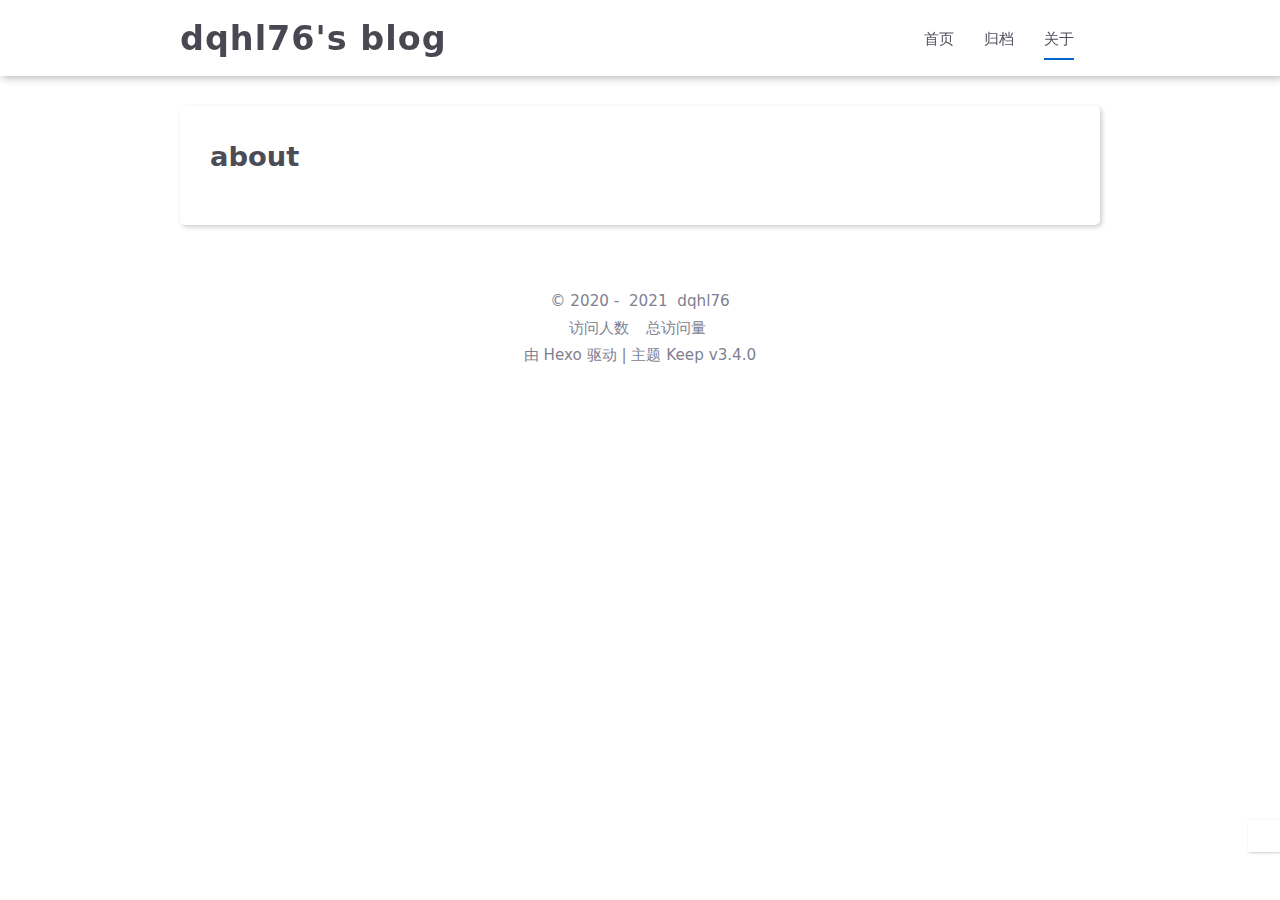
==== commit 9300bd44: "Site updated: 2021-02-01 21:46:18" ====
--- a/about/index.html
+++ b/about/index.html
@@ -9,13 +9,13 @@
     
     <title>
         
-            About |
+            关于 |
         
         dqhl76&#39;s blog
     </title>
     <link rel="stylesheet" href="/css/style.css">
     <link rel="shortcut icon" href="/images/avatar.svg">
-    <link rel="stylesheet" href="/css/font-awesome.min.css">
+    <link rel="stylesheet" href="//cdn.jsdelivr.net/npm/hexo-theme-keep@3.4.0/source/css/font-awesome.min.css">
     <script id="hexo-configurations">
     let KEEP = window.KEEP || {};
     KEEP.hexo_config = {"hostname":"dqhl76.com","root":"/","language":"zh","path":"search.json"};
@@ -60,7 +60,7 @@
                             <a class=""
                                href="/"
                             >
-                                HOME
+                                首页
                             </a>
                         </li>
                     
@@ -68,7 +68,7 @@
                             <a class=""
                                href="/archives"
                             >
-                                ARCHIVES
+                                归档
                             </a>
                         </li>
                     
@@ -76,7 +76,7 @@
                             <a class="active"
                                href="/about"
                             >
-                                ABOUT
+                                关于
                             </a>
                         </li>
                     
@@ -103,17 +103,17 @@
             
                 <li class="drawer-menu-item flex-center">
                     <a class=""
-                       href="/">HOME</a>
+                       href="/">首页</a>
                 </li>
             
                 <li class="drawer-menu-item flex-center">
                     <a class=""
-                       href="/archives">ARCHIVES</a>
+                       href="/archives">归档</a>
                 </li>
             
                 <li class="drawer-menu-item flex-center">
                     <a class="active"
-                       href="/about">ABOUT</a>
+                       href="/about">关于</a>
                 </li>
             
         </ul>
@@ -168,18 +168,18 @@
             <div class="website-count info-item">
                 
                     <span id="busuanzi_container_site_uv">
-                        Visitor Count&nbsp;<span id="busuanzi_value_site_uv"></span>&ensp;
+                        访问人数&nbsp;<span id="busuanzi_value_site_uv"></span>&ensp;
                     </span>
                 
                 
                     <span id="busuanzi_container_site_pv">
-                        Totalview&nbsp;<span id="busuanzi_value_site_pv"></span>
+                        总访问量&nbsp;<span id="busuanzi_value_site_pv"></span>
                     </span>
                 
             </div>
         
         <div class="theme-info info-item">
-            Powered by <a target="_blank" href="https://hexo.io">Hexo</a>&nbsp;|&nbsp;Theme&nbsp;<a class="theme-version" target="_blank" href="https://github.com/XPoet/hexo-theme-keep">Keep v3.4.0</a>
+            由 <a target="_blank" href="https://hexo.io">Hexo</a> 驱动&nbsp;|&nbsp;主题&nbsp;<a class="theme-version" target="_blank" href="https://github.com/XPoet/hexo-theme-keep">Keep v3.4.0</a>
         </div>
         
 
@@ -262,7 +262,7 @@
                 <input autocomplete="off"
                        autocorrect="off"
                        autocapitalize="off"
-                       placeholder="Search..."
+                       placeholder="搜索..."
                        spellcheck="false"
                        type="search"
                        class="search-input"
@@ -286,14 +286,14 @@
 
 
 
-<script src="/js/utils.js"></script><script src="/js/main.js"></script><script src="/js/header-shrink.js"></script><script src="/js/back2top.js"></script><script src="/js/dark-light-toggle.js"></script>
-
-
-    <script src="/js/local-search.js"></script>
-
-
-
-    <script src="/js/code-copy.js"></script>
+<script src="//cdn.jsdelivr.net/npm/hexo-theme-keep@3.4.0/source/js/utils.js"></script><script src="//cdn.jsdelivr.net/npm/hexo-theme-keep@3.4.0/source/js/main.js"></script><script src="//cdn.jsdelivr.net/npm/hexo-theme-keep@3.4.0/source/js/header-shrink.js"></script><script src="//cdn.jsdelivr.net/npm/hexo-theme-keep@3.4.0/source/js/back2top.js"></script><script src="//cdn.jsdelivr.net/npm/hexo-theme-keep@3.4.0/source/js/dark-light-toggle.js"></script>
+
+
+    <script src="//cdn.jsdelivr.net/npm/hexo-theme-keep@3.4.0/source/js/local-search.js"></script>
+
+
+
+    <script src="//cdn.jsdelivr.net/npm/hexo-theme-keep@3.4.0/source/js/code-copy.js"></script>
 
 
 
--- a/css/style.css
+++ b/css/style.css
@@ -1296,7 +1296,7 @@
   white-space: nowrap;
 }
 .post-toc-wrap .post-toc .nav .nav-child {
-  display: none;
+  display: block;
 }
 .post-toc-wrap .post-toc .nav .active > .nav-child {
   display: block;
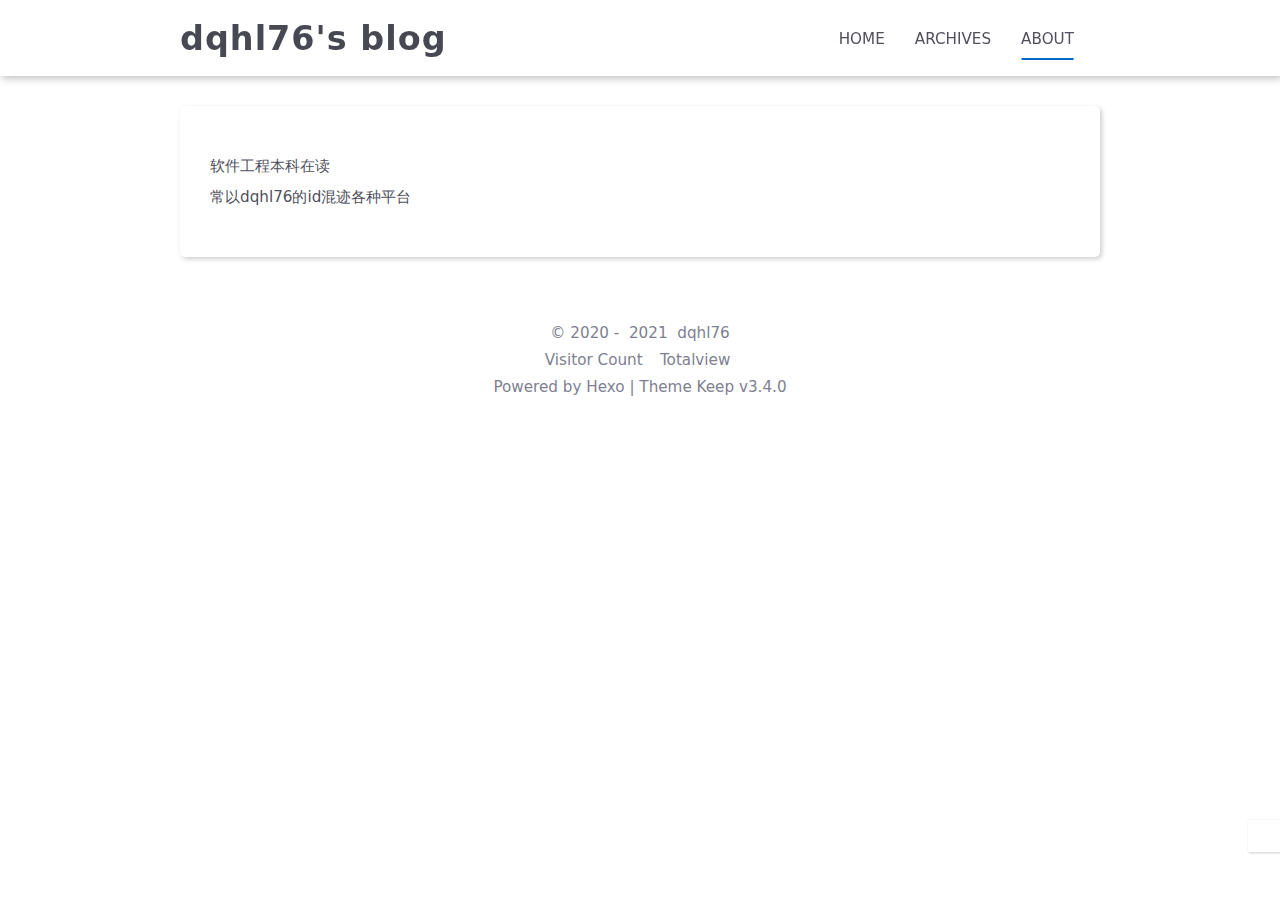
==== commit 611ba621: "Site updated: 2021-02-02 09:23:50" ====
--- a/about/index.html
+++ b/about/index.html
@@ -9,7 +9,7 @@
     
     <title>
         
-            关于 |
+            About |
         
         dqhl76&#39;s blog
     </title>
@@ -60,7 +60,7 @@
                             <a class=""
                                href="/"
                             >
-                                首页
+                                HOME
                             </a>
                         </li>
                     
@@ -68,7 +68,7 @@
                             <a class=""
                                href="/archives"
                             >
-                                归档
+                                ARCHIVES
                             </a>
                         </li>
                     
@@ -76,7 +76,7 @@
                             <a class="active"
                                href="/about"
                             >
-                                关于
+                                ABOUT
                             </a>
                         </li>
                     
@@ -103,17 +103,17 @@
             
                 <li class="drawer-menu-item flex-center">
                     <a class=""
-                       href="/">首页</a>
+                       href="/">HOME</a>
                 </li>
             
                 <li class="drawer-menu-item flex-center">
                     <a class=""
-                       href="/archives">归档</a>
+                       href="/archives">ARCHIVES</a>
                 </li>
             
                 <li class="drawer-menu-item flex-center">
                     <a class="active"
-                       href="/about">关于</a>
+                       href="/about">ABOUT</a>
                 </li>
             
         </ul>
@@ -138,7 +138,8 @@
 
         <div class="empty-page-content markdown-body">
             
-                <h1>about</h1>
+                <p>软件工程本科在读<br>常以dqhl76的id混迹各种平台</p>
+
             
         </div>
         <div class="empty-page-comments">
@@ -168,18 +169,18 @@
             <div class="website-count info-item">
                 
                     <span id="busuanzi_container_site_uv">
-                        访问人数&nbsp;<span id="busuanzi_value_site_uv"></span>&ensp;
+                        Visitor Count&nbsp;<span id="busuanzi_value_site_uv"></span>&ensp;
                     </span>
                 
                 
                     <span id="busuanzi_container_site_pv">
-                        总访问量&nbsp;<span id="busuanzi_value_site_pv"></span>
+                        Totalview&nbsp;<span id="busuanzi_value_site_pv"></span>
                     </span>
                 
             </div>
         
         <div class="theme-info info-item">
-            由 <a target="_blank" href="https://hexo.io">Hexo</a> 驱动&nbsp;|&nbsp;主题&nbsp;<a class="theme-version" target="_blank" href="https://github.com/XPoet/hexo-theme-keep">Keep v3.4.0</a>
+            Powered by <a target="_blank" href="https://hexo.io">Hexo</a>&nbsp;|&nbsp;Theme&nbsp;<a class="theme-version" target="_blank" href="https://github.com/XPoet/hexo-theme-keep">Keep v3.4.0</a>
         </div>
         
 
@@ -262,7 +263,7 @@
                 <input autocomplete="off"
                        autocorrect="off"
                        autocapitalize="off"
-                       placeholder="搜索..."
+                       placeholder="Search..."
                        spellcheck="false"
                        type="search"
                        class="search-input"
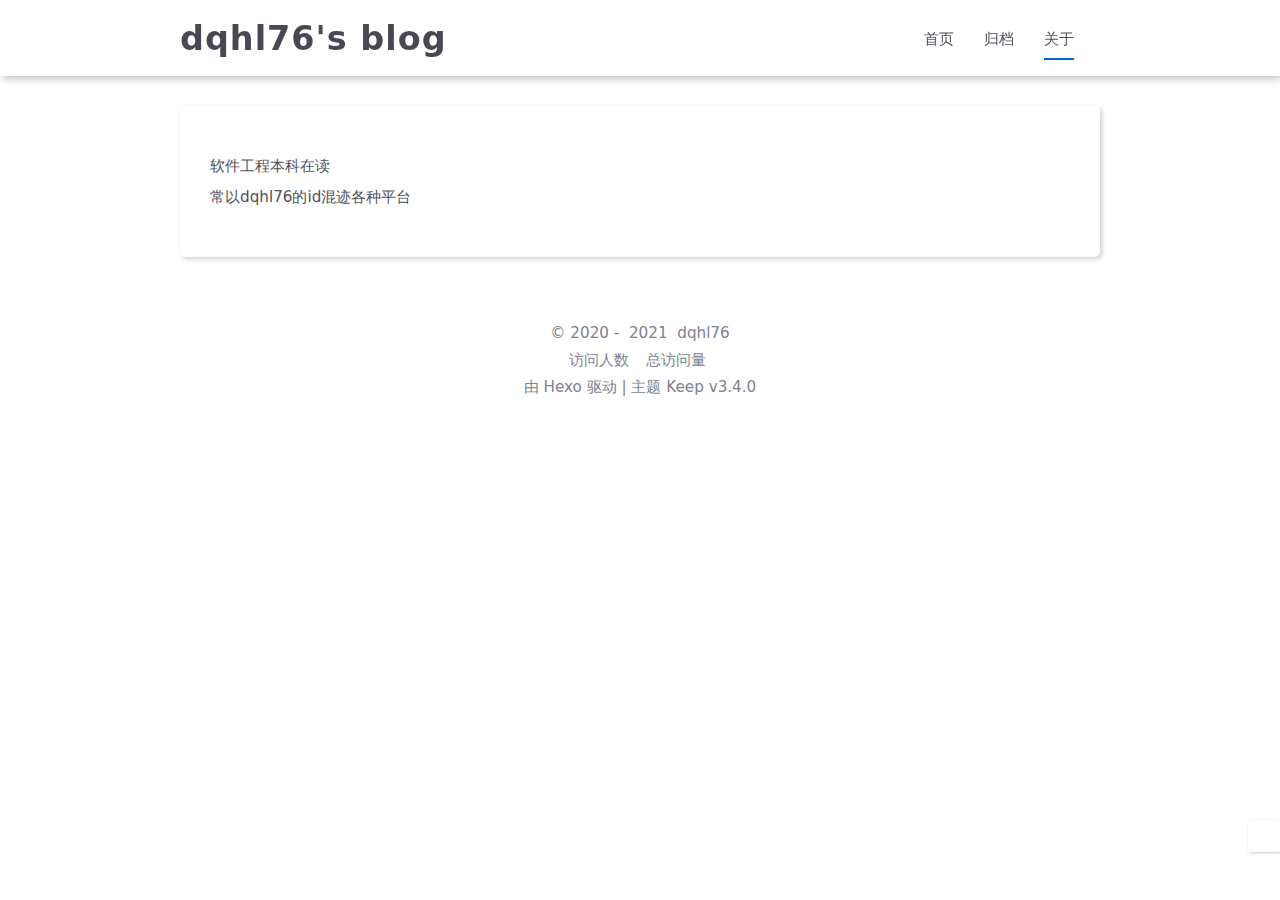
==== commit 176294de: "Site updated: 2021-02-03 09:39:36" ====
--- a/about/index.html
+++ b/about/index.html
@@ -60,7 +60,7 @@
                             <a class=""
                                href="/"
                             >
-                                HOME
+                                首页
                             </a>
                         </li>
                     
@@ -68,7 +68,7 @@
                             <a class=""
                                href="/archives"
                             >
-                                ARCHIVES
+                                归档
                             </a>
                         </li>
                     
@@ -76,7 +76,7 @@
                             <a class="active"
                                href="/about"
                             >
-                                ABOUT
+                                关于
                             </a>
                         </li>
                     
@@ -103,17 +103,17 @@
             
                 <li class="drawer-menu-item flex-center">
                     <a class=""
-                       href="/">HOME</a>
+                       href="/">首页</a>
                 </li>
             
                 <li class="drawer-menu-item flex-center">
                     <a class=""
-                       href="/archives">ARCHIVES</a>
+                       href="/archives">归档</a>
                 </li>
             
                 <li class="drawer-menu-item flex-center">
                     <a class="active"
-                       href="/about">ABOUT</a>
+                       href="/about">关于</a>
                 </li>
             
         </ul>
@@ -169,18 +169,18 @@
             <div class="website-count info-item">
                 
                     <span id="busuanzi_container_site_uv">
-                        Visitor Count&nbsp;<span id="busuanzi_value_site_uv"></span>&ensp;
+                        访问人数&nbsp;<span id="busuanzi_value_site_uv"></span>&ensp;
                     </span>
                 
                 
                     <span id="busuanzi_container_site_pv">
-                        Totalview&nbsp;<span id="busuanzi_value_site_pv"></span>
+                        总访问量&nbsp;<span id="busuanzi_value_site_pv"></span>
                     </span>
                 
             </div>
         
         <div class="theme-info info-item">
-            Powered by <a target="_blank" href="https://hexo.io">Hexo</a>&nbsp;|&nbsp;Theme&nbsp;<a class="theme-version" target="_blank" href="https://github.com/XPoet/hexo-theme-keep">Keep v3.4.0</a>
+            由 <a target="_blank" href="https://hexo.io">Hexo</a> 驱动&nbsp;|&nbsp;主题&nbsp;<a class="theme-version" target="_blank" href="https://github.com/XPoet/hexo-theme-keep">Keep v3.4.0</a>
         </div>
         
 
@@ -263,7 +263,7 @@
                 <input autocomplete="off"
                        autocorrect="off"
                        autocapitalize="off"
-                       placeholder="Search..."
+                       placeholder="搜索..."
                        spellcheck="false"
                        type="search"
                        class="search-input"
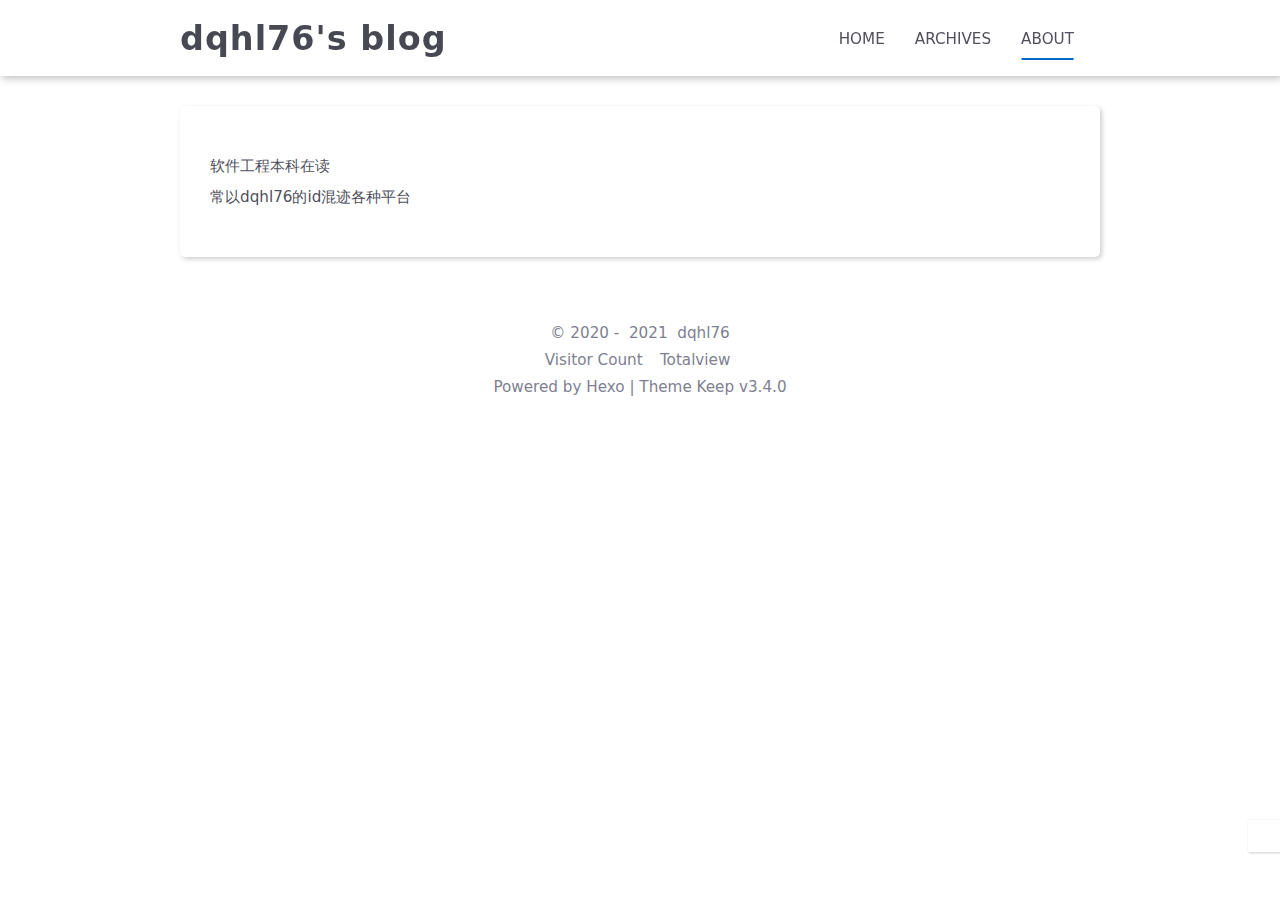
==== commit 8d5cd30f: "Site updated: 2021-02-03 09:41:21" ====
--- a/about/index.html
+++ b/about/index.html
@@ -60,7 +60,7 @@
                             <a class=""
                                href="/"
                             >
-                                首页
+                                HOME
                             </a>
                         </li>
                     
@@ -68,7 +68,7 @@
                             <a class=""
                                href="/archives"
                             >
-                                归档
+                                ARCHIVES
                             </a>
                         </li>
                     
@@ -76,7 +76,7 @@
                             <a class="active"
                                href="/about"
                             >
-                                关于
+                                ABOUT
                             </a>
                         </li>
                     
@@ -103,17 +103,17 @@
             
                 <li class="drawer-menu-item flex-center">
                     <a class=""
-                       href="/">首页</a>
+                       href="/">HOME</a>
                 </li>
             
                 <li class="drawer-menu-item flex-center">
                     <a class=""
-                       href="/archives">归档</a>
+                       href="/archives">ARCHIVES</a>
                 </li>
             
                 <li class="drawer-menu-item flex-center">
                     <a class="active"
-                       href="/about">关于</a>
+                       href="/about">ABOUT</a>
                 </li>
             
         </ul>
@@ -169,18 +169,18 @@
             <div class="website-count info-item">
                 
                     <span id="busuanzi_container_site_uv">
-                        访问人数&nbsp;<span id="busuanzi_value_site_uv"></span>&ensp;
+                        Visitor Count&nbsp;<span id="busuanzi_value_site_uv"></span>&ensp;
                     </span>
                 
                 
                     <span id="busuanzi_container_site_pv">
-                        总访问量&nbsp;<span id="busuanzi_value_site_pv"></span>
+                        Totalview&nbsp;<span id="busuanzi_value_site_pv"></span>
                     </span>
                 
             </div>
         
         <div class="theme-info info-item">
-            由 <a target="_blank" href="https://hexo.io">Hexo</a> 驱动&nbsp;|&nbsp;主题&nbsp;<a class="theme-version" target="_blank" href="https://github.com/XPoet/hexo-theme-keep">Keep v3.4.0</a>
+            Powered by <a target="_blank" href="https://hexo.io">Hexo</a>&nbsp;|&nbsp;Theme&nbsp;<a class="theme-version" target="_blank" href="https://github.com/XPoet/hexo-theme-keep">Keep v3.4.0</a>
         </div>
         
 
@@ -263,7 +263,7 @@
                 <input autocomplete="off"
                        autocorrect="off"
                        autocapitalize="off"
-                       placeholder="搜索..."
+                       placeholder="Search..."
                        spellcheck="false"
                        type="search"
                        class="search-input"
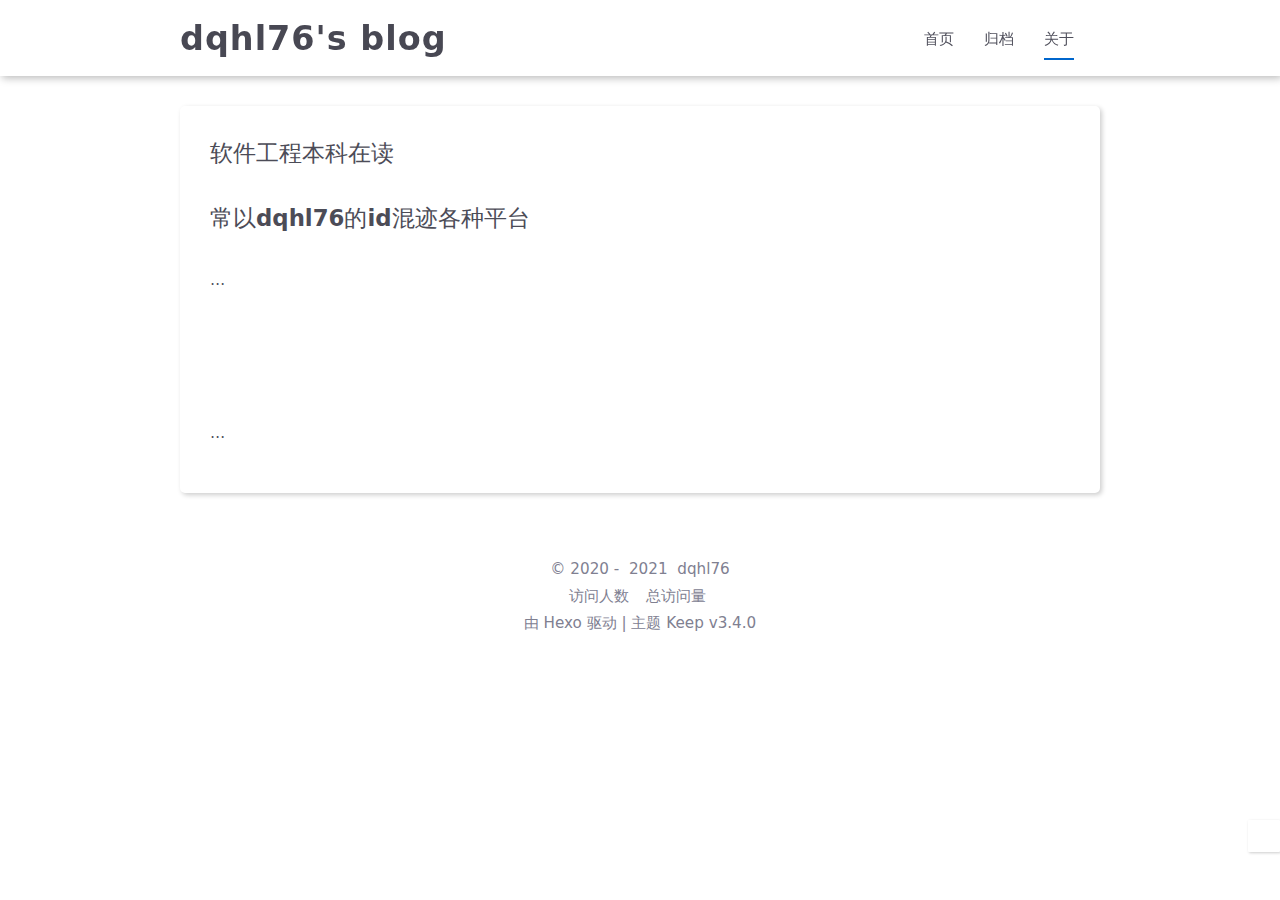
==== commit 62803faa: "Site updated: 2021-02-03 09:57:06" ====
--- a/about/index.html
+++ b/about/index.html
@@ -60,7 +60,7 @@
                             <a class=""
                                href="/"
                             >
-                                HOME
+                                首页
                             </a>
                         </li>
                     
@@ -68,7 +68,7 @@
                             <a class=""
                                href="/archives"
                             >
-                                ARCHIVES
+                                归档
                             </a>
                         </li>
                     
@@ -76,7 +76,7 @@
                             <a class="active"
                                href="/about"
                             >
-                                ABOUT
+                                关于
                             </a>
                         </li>
                     
@@ -103,17 +103,17 @@
             
                 <li class="drawer-menu-item flex-center">
                     <a class=""
-                       href="/">HOME</a>
+                       href="/">首页</a>
                 </li>
             
                 <li class="drawer-menu-item flex-center">
                     <a class=""
-                       href="/archives">ARCHIVES</a>
+                       href="/archives">归档</a>
                 </li>
             
                 <li class="drawer-menu-item flex-center">
                     <a class="active"
-                       href="/about">ABOUT</a>
+                       href="/about">关于</a>
                 </li>
             
         </ul>
@@ -138,7 +138,13 @@
 
         <div class="empty-page-content markdown-body">
             
-                <p>软件工程本科在读<br>常以dqhl76的id混迹各种平台</p>
+                <h4 id="软件工程本科在读"><a href="#软件工程本科在读" class="headerlink" title="软件工程本科在读"></a>软件工程本科在读</h4><h4 id="常以dqhl76的id混迹各种平台"><a href="#常以dqhl76的id混迹各种平台" class="headerlink" title="常以dqhl76的id混迹各种平台"></a>常以dqhl76的id混迹各种平台</h4><p>…</p>
+<!-- Spirits - KOKIA -->
+<!-- Begin -->
+<iframe frameborder="no" border="0" marginwidth="0" marginheight="0" width=330 height=86 src="//music.163.com/outchain/player?type=2&id=531040738&auto=0&height=66"></iframe>
+<!-- End -->
+
+<p>…</p>
 
             
         </div>
@@ -169,18 +175,18 @@
             <div class="website-count info-item">
                 
                     <span id="busuanzi_container_site_uv">
-                        Visitor Count&nbsp;<span id="busuanzi_value_site_uv"></span>&ensp;
+                        访问人数&nbsp;<span id="busuanzi_value_site_uv"></span>&ensp;
                     </span>
                 
                 
                     <span id="busuanzi_container_site_pv">
-                        Totalview&nbsp;<span id="busuanzi_value_site_pv"></span>
+                        总访问量&nbsp;<span id="busuanzi_value_site_pv"></span>
                     </span>
                 
             </div>
         
         <div class="theme-info info-item">
-            Powered by <a target="_blank" href="https://hexo.io">Hexo</a>&nbsp;|&nbsp;Theme&nbsp;<a class="theme-version" target="_blank" href="https://github.com/XPoet/hexo-theme-keep">Keep v3.4.0</a>
+            由 <a target="_blank" href="https://hexo.io">Hexo</a> 驱动&nbsp;|&nbsp;主题&nbsp;<a class="theme-version" target="_blank" href="https://github.com/XPoet/hexo-theme-keep">Keep v3.4.0</a>
         </div>
         
 
@@ -263,7 +269,7 @@
                 <input autocomplete="off"
                        autocorrect="off"
                        autocapitalize="off"
-                       placeholder="Search..."
+                       placeholder="搜索..."
                        spellcheck="false"
                        type="search"
                        class="search-input"
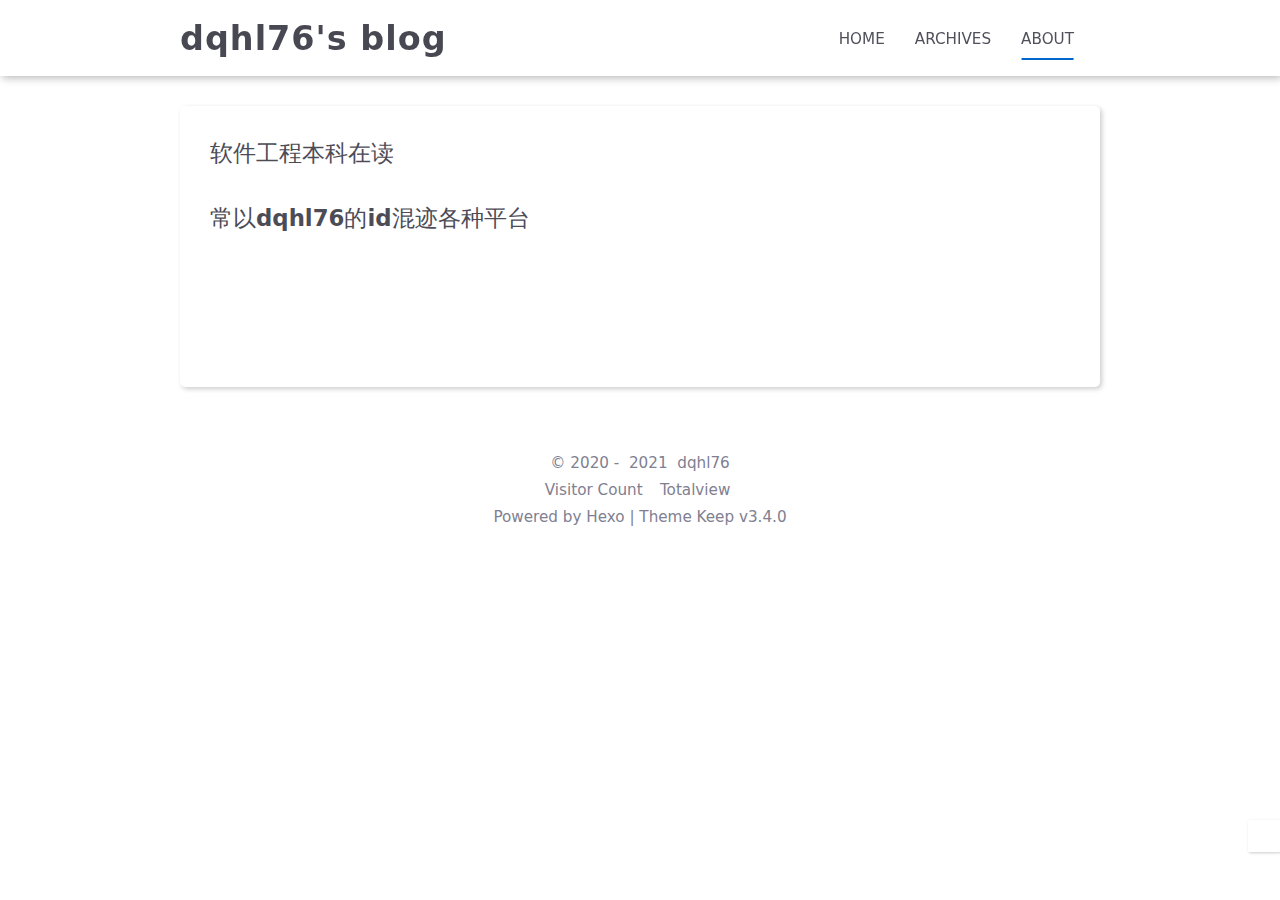
==== commit 369a9ebc: "Site updated: 2021-02-03 10:00:27" ====
--- a/about/index.html
+++ b/about/index.html
@@ -60,7 +60,7 @@
                             <a class=""
                                href="/"
                             >
-                                首页
+                                HOME
                             </a>
                         </li>
                     
@@ -68,7 +68,7 @@
                             <a class=""
                                href="/archives"
                             >
-                                归档
+                                ARCHIVES
                             </a>
                         </li>
                     
@@ -76,7 +76,7 @@
                             <a class="active"
                                href="/about"
                             >
-                                关于
+                                ABOUT
                             </a>
                         </li>
                     
@@ -103,17 +103,17 @@
             
                 <li class="drawer-menu-item flex-center">
                     <a class=""
-                       href="/">首页</a>
+                       href="/">HOME</a>
                 </li>
             
                 <li class="drawer-menu-item flex-center">
                     <a class=""
-                       href="/archives">归档</a>
+                       href="/archives">ARCHIVES</a>
                 </li>
             
                 <li class="drawer-menu-item flex-center">
                     <a class="active"
-                       href="/about">关于</a>
+                       href="/about">ABOUT</a>
                 </li>
             
         </ul>
@@ -138,13 +138,11 @@
 
         <div class="empty-page-content markdown-body">
             
-                <h4 id="软件工程本科在读"><a href="#软件工程本科在读" class="headerlink" title="软件工程本科在读"></a>软件工程本科在读</h4><h4 id="常以dqhl76的id混迹各种平台"><a href="#常以dqhl76的id混迹各种平台" class="headerlink" title="常以dqhl76的id混迹各种平台"></a>常以dqhl76的id混迹各种平台</h4><p>…</p>
-<!-- Spirits - KOKIA -->
+                <h4 id="软件工程本科在读"><a href="#软件工程本科在读" class="headerlink" title="软件工程本科在读"></a>软件工程本科在读</h4><h4 id="常以dqhl76的id混迹各种平台"><a href="#常以dqhl76的id混迹各种平台" class="headerlink" title="常以dqhl76的id混迹各种平台"></a>常以dqhl76的id混迹各种平台</h4><!-- Spirits - KOKIA -->
 <!-- Begin -->
 <iframe frameborder="no" border="0" marginwidth="0" marginheight="0" width=330 height=86 src="//music.163.com/outchain/player?type=2&id=531040738&auto=0&height=66"></iframe>
 <!-- End -->
 
-<p>…</p>
 
             
         </div>
@@ -175,18 +173,18 @@
             <div class="website-count info-item">
                 
                     <span id="busuanzi_container_site_uv">
-                        访问人数&nbsp;<span id="busuanzi_value_site_uv"></span>&ensp;
+                        Visitor Count&nbsp;<span id="busuanzi_value_site_uv"></span>&ensp;
                     </span>
                 
                 
                     <span id="busuanzi_container_site_pv">
-                        总访问量&nbsp;<span id="busuanzi_value_site_pv"></span>
+                        Totalview&nbsp;<span id="busuanzi_value_site_pv"></span>
                     </span>
                 
             </div>
         
         <div class="theme-info info-item">
-            由 <a target="_blank" href="https://hexo.io">Hexo</a> 驱动&nbsp;|&nbsp;主题&nbsp;<a class="theme-version" target="_blank" href="https://github.com/XPoet/hexo-theme-keep">Keep v3.4.0</a>
+            Powered by <a target="_blank" href="https://hexo.io">Hexo</a>&nbsp;|&nbsp;Theme&nbsp;<a class="theme-version" target="_blank" href="https://github.com/XPoet/hexo-theme-keep">Keep v3.4.0</a>
         </div>
         
 
@@ -269,7 +267,7 @@
                 <input autocomplete="off"
                        autocorrect="off"
                        autocapitalize="off"
-                       placeholder="搜索..."
+                       placeholder="Search..."
                        spellcheck="false"
                        type="search"
                        class="search-input"
